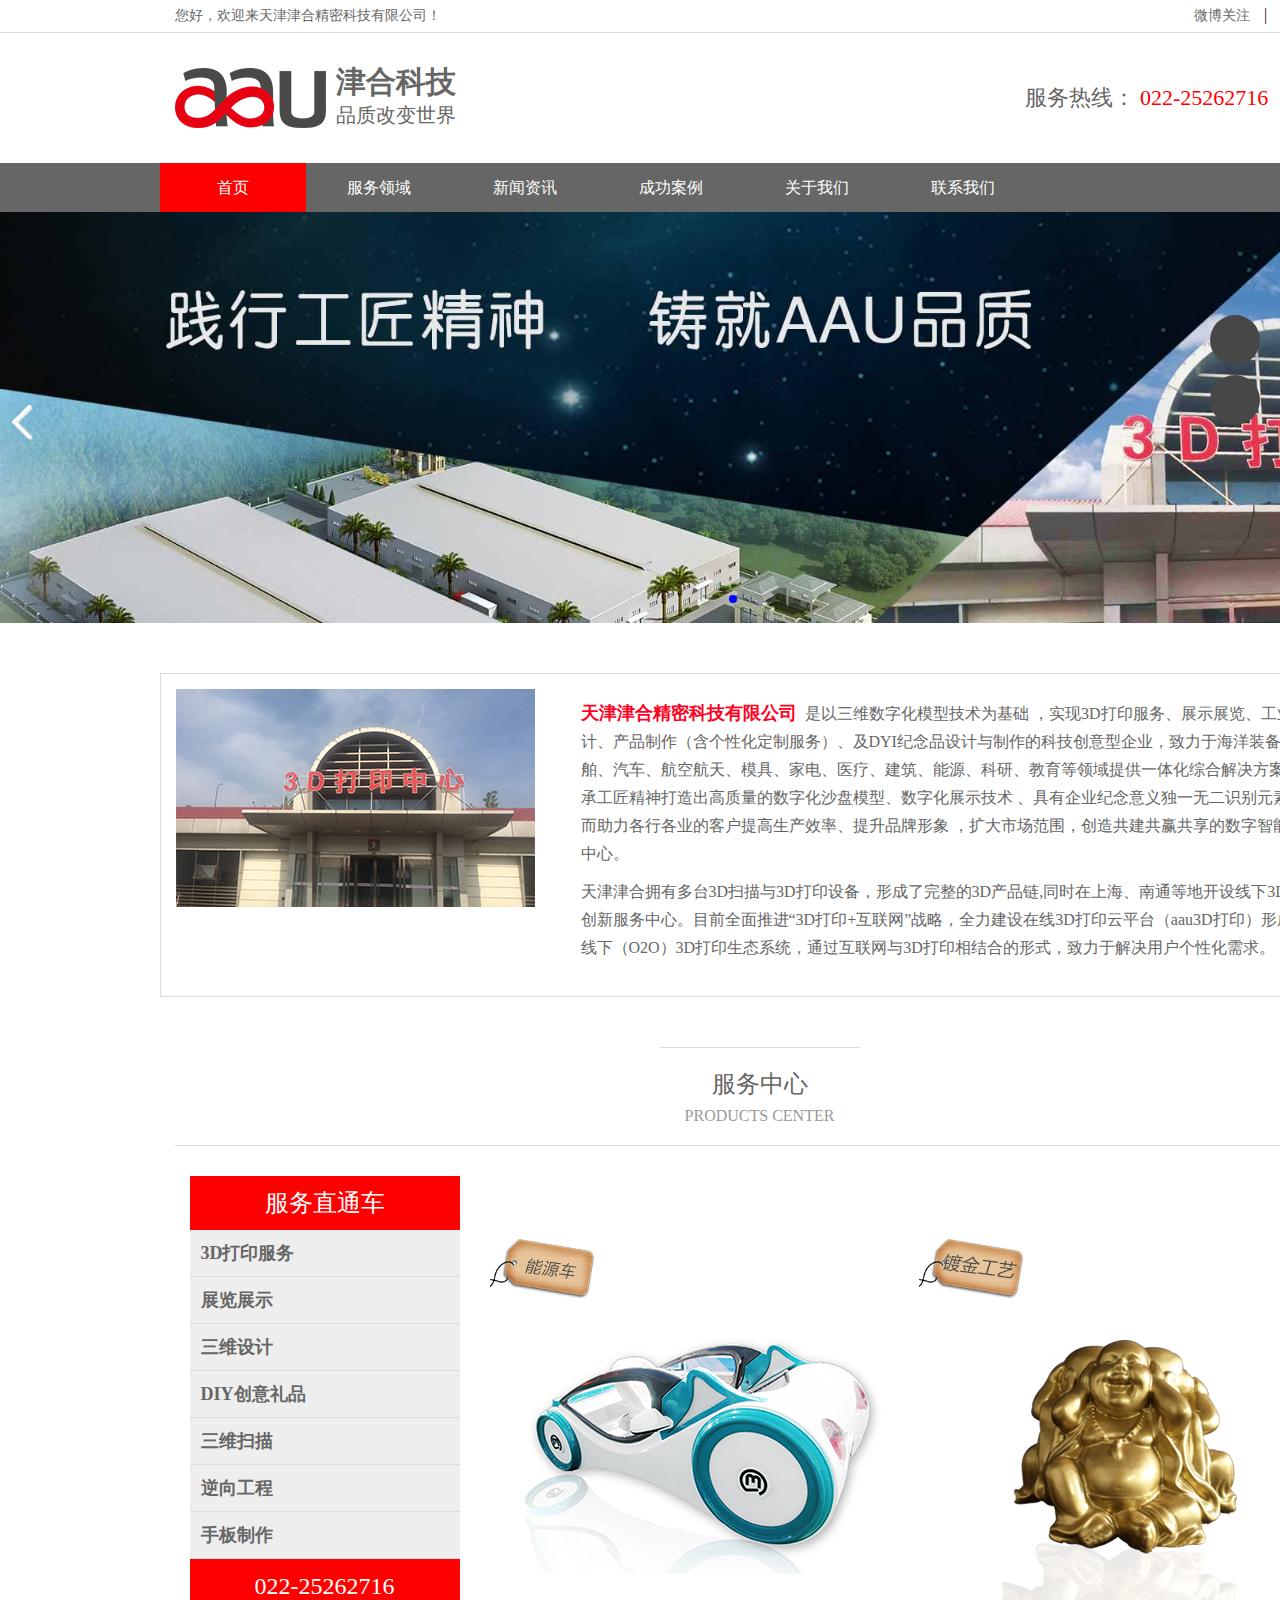
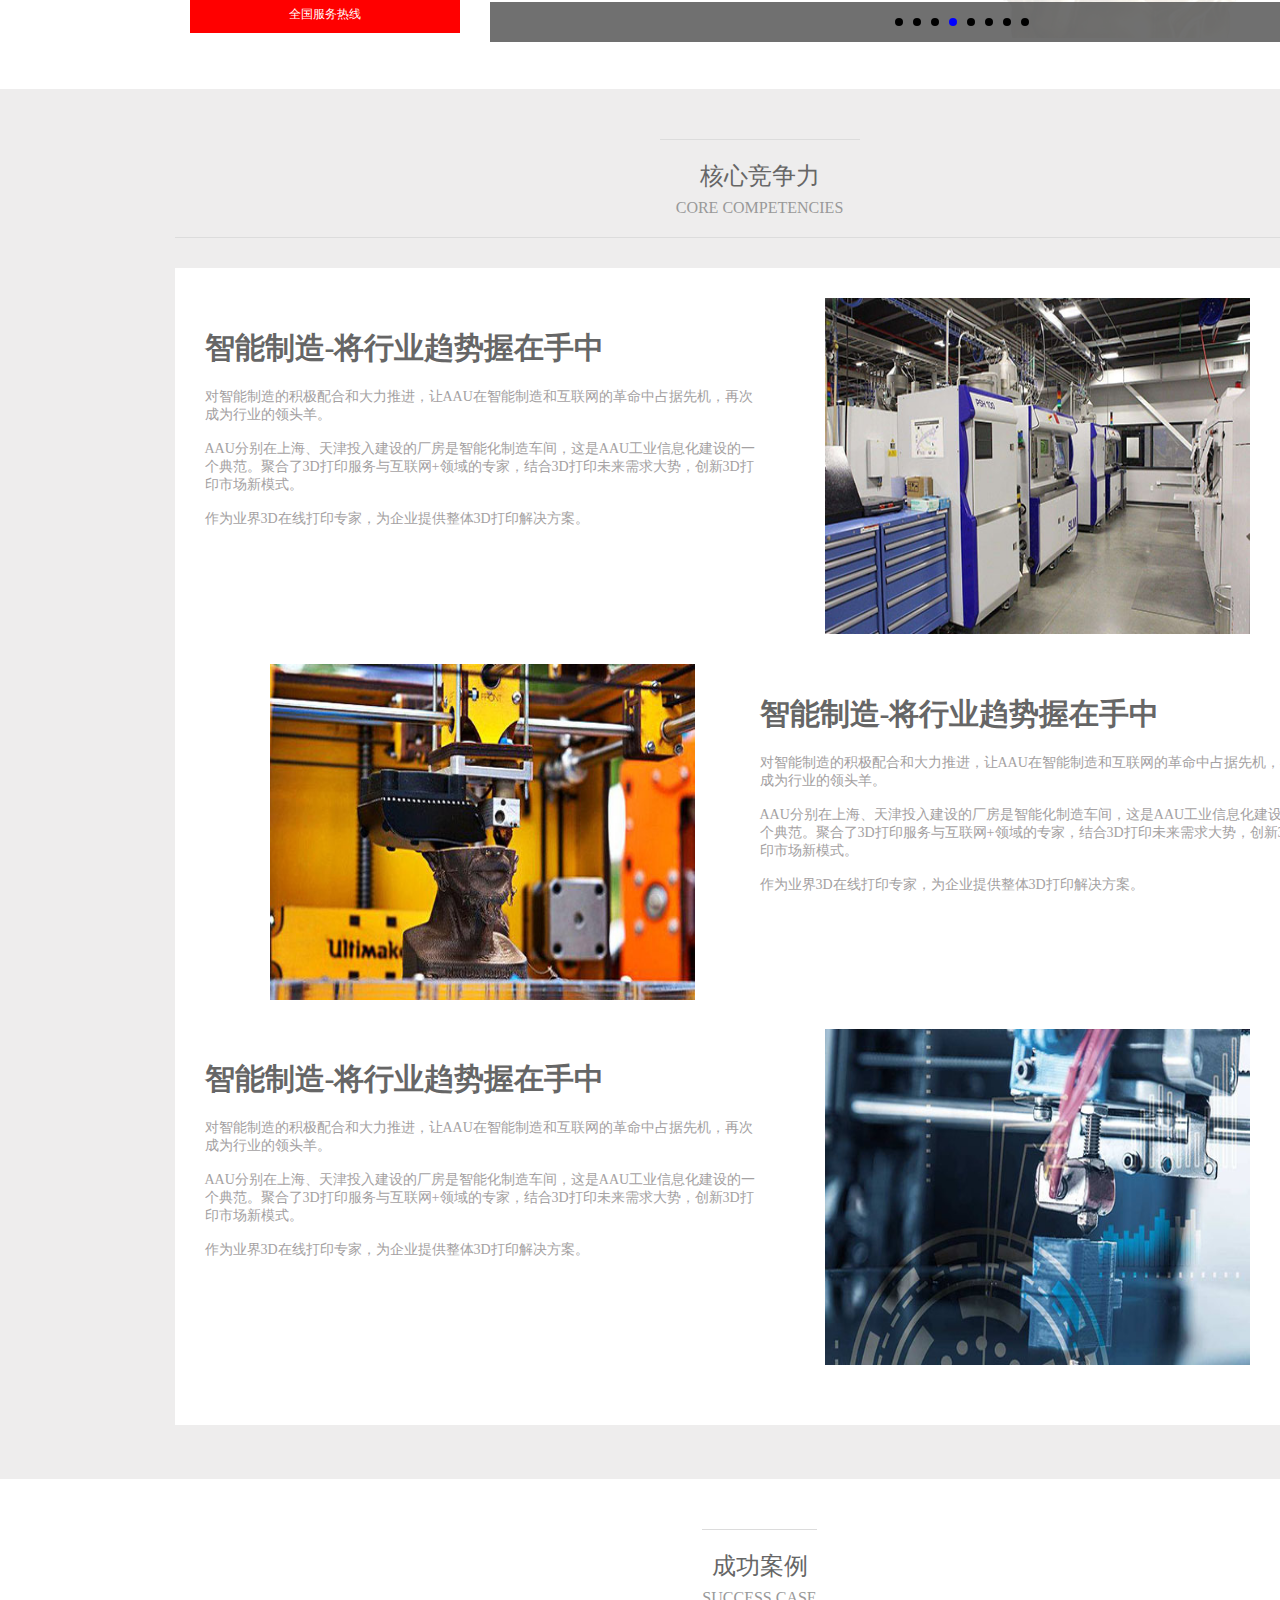
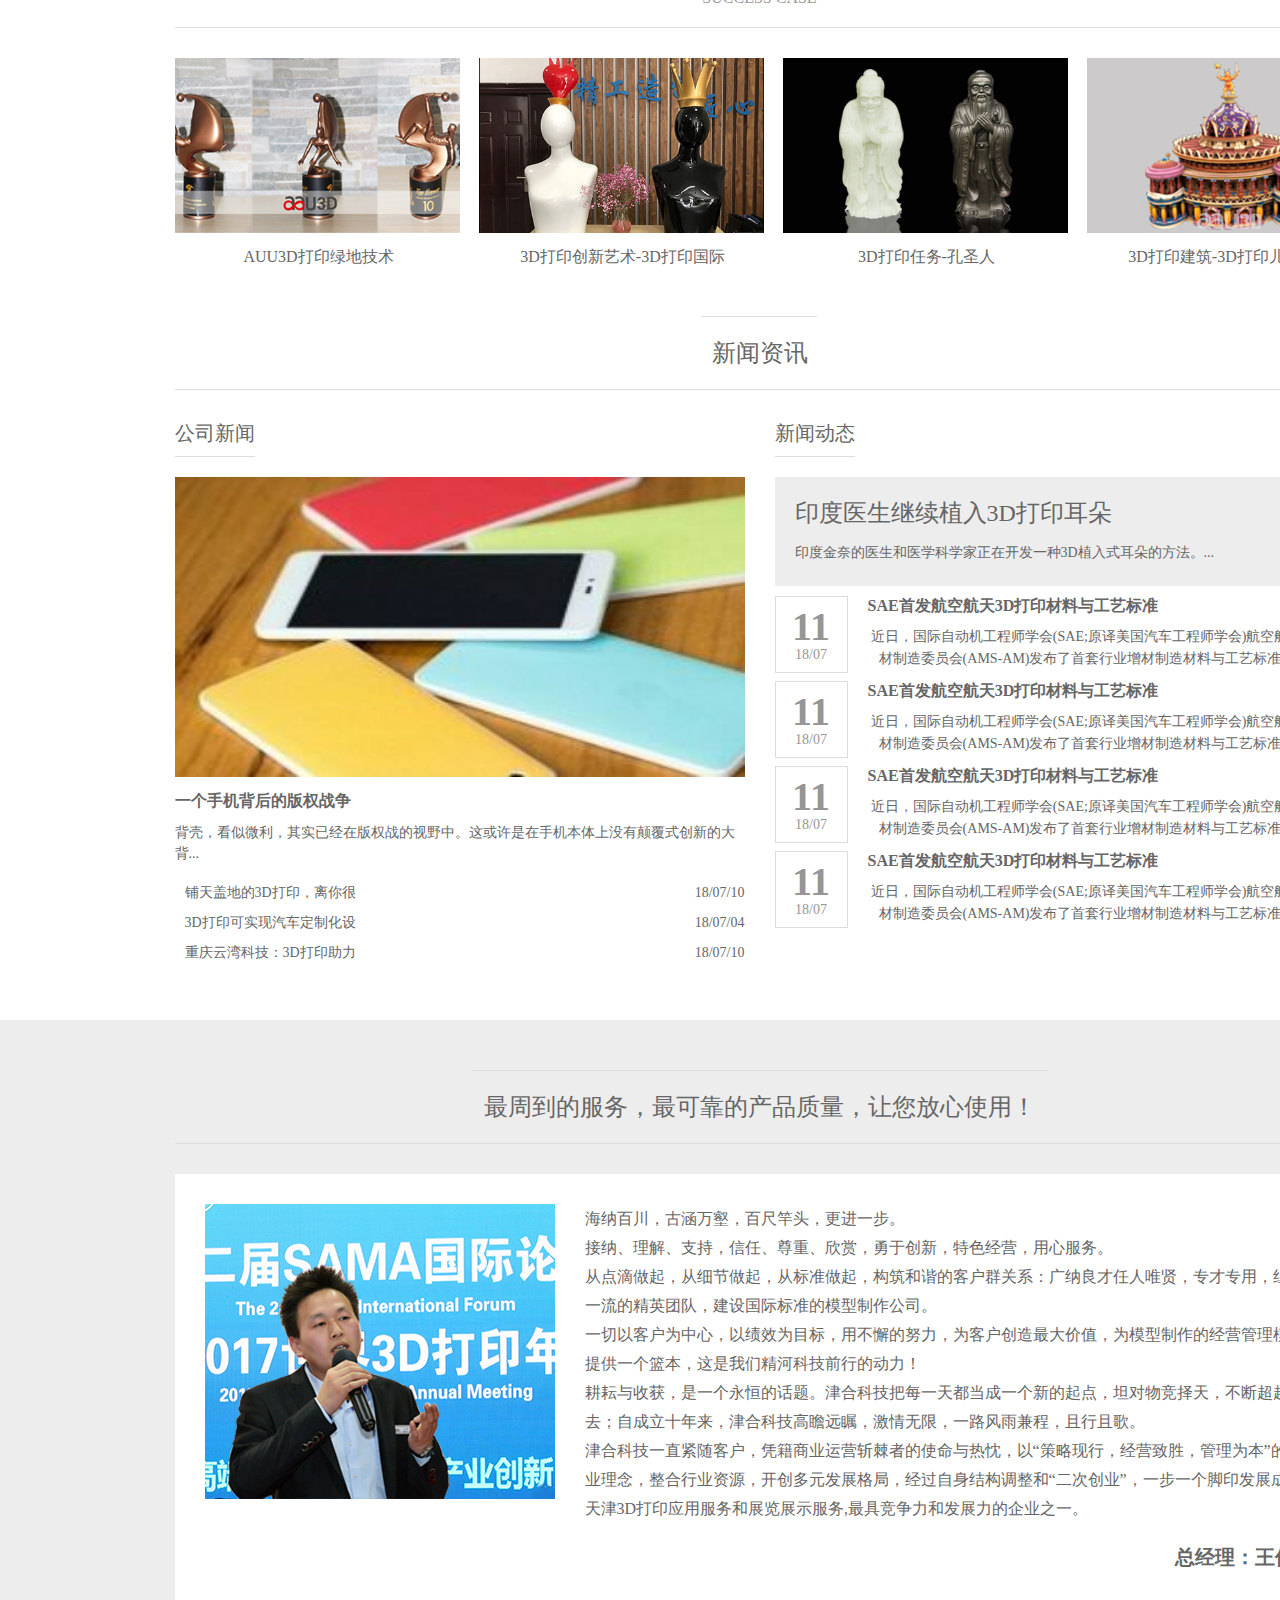
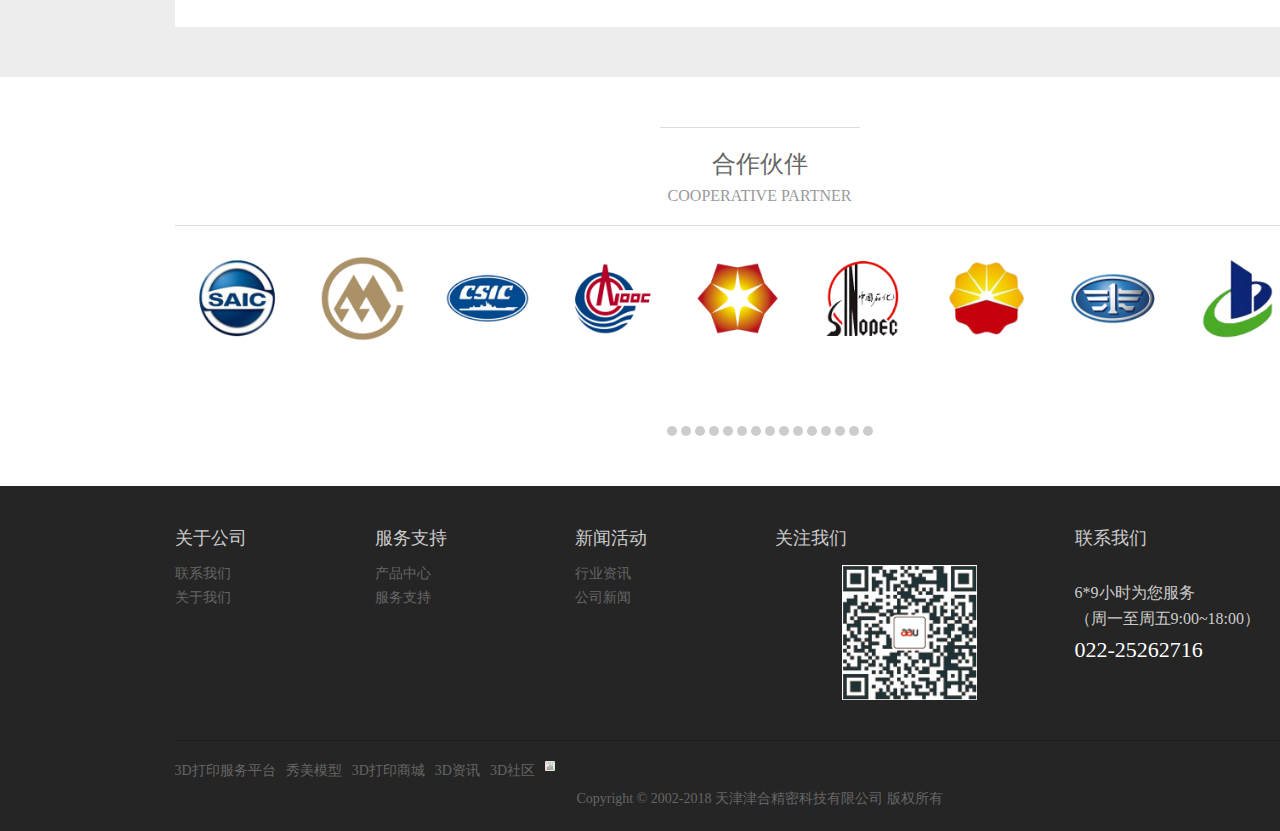
==== index.html @ 8a721df5 "first" ====
<!DOCTYPE html>
<html lang="en">
<head>
	<meta charset="UTF-8">
	<title>首页</title>
	<link rel="stylesheet" href="css/index.css">
	<link rel="stylesheet" href="https://at.alicdn.com/t/font_741898_v41sqs1rl6s.css ">
	<meta name="viewport" content="width=device-width">
	<link rel="stylesheet" href="https://at.alicdn.com/t/font_743544_d1w86q63bvq.css">
</head>
<body>
	<div class="header">
		<div class="top-header">
			<div class="container">	
				<div class="fl">您好，欢迎来天津津合精密科技有限公司！
                </div>
                <div class="tool">	
                	<a href="" class="qq">
                		<i class="iconfont icon-weibo"></i>
                		<span>微博关注</span>
                	</a>
                	<span>|</span>
                	<a href="" class="qq">
                		<i class="iconfont icon-qq"></i>
                		<span>QQ咨询</span>
                	</a>
                </div>
			</div>
		</div>
		<div class="btm-header">
			<a href="" class="logo">
				<img src="img/p1.png" width="151" height="90" alt="" title="天津津合精密科技有限公司">
			</a>
			<div class="jin">
				<span class="he">津合科技</span>
				<span class="p">品质改变世界</span>
			</div>
			<div class="contact">
				<i class="iconfont icon-dianhua"></i>
				<p class="fuwu">服务热线：
					<a href="" class="haoma">022-25262716</a>
				</p>
			</div>
		</div>
		<div class="container1">
			<ul class="container2">
				<li><a href="index.html" class="son">首页</a></li>
				<li><a href="list.html" class="son">服务领域</a></li>
				<li><a href="list2.html" class="son">新闻资讯</a>
					<a href="" class="con">企业动态</a>
					<a href="" class="con1">行业资讯</a>
				</li>
				<li><a href="list3.html" class="son">成功案例</a></li>
				<li><a href="list4.html" class="son">关于我们</a></li>
				<li><a href="list5.html" class="son">联系我们</a></li>
			</ul>
		</div>
	</div>
	<div class="slider">
		<img src="img/p2.jpg" width="1519" height="411" alt="">
		<div class="icon1"></div>
		<div class="icon2"></div>
		<div class="swi">
			<div class="son"></div>
			<div class="son"></div>
		</div>
	</div>
	<div class="jie">
		<img src="img/p4.png" width="360" height="218" alt="">
		<div class="ds">
			<p class="tian">
				<b class="title"> 天津津合精密科技有限公司&nbsp;</b>
                是以三维数字化模型技术为基础 ，实现3D打印服务、展示展览、工业设计、产品制作（含个性化定制服务）、及DYI纪念品设计与制作的科技创意型企业，致力于海洋装备、船舶、汽车、航空航天、模具、家电、医疗、建筑、能源、科研、教育等领域提供一体化综合解决方案，秉承工匠精神打造出高质量的数字化沙盘模型、数字化展示技术 、具有企业纪念意义独一无二识别元素，从而助力各行各业的客户提高生产效率、提升品牌形象 ，扩大市场范围，创造共建共赢共享的数字智能生态中心。                                
			</p>
			<p class="tian">
                天津津合拥有多台3D扫描与3D打印设备，形成了完整的3D产品链,同时在上海、南通等地开设线下3D打印创新服务中心。目前全面推进“3D打印+互联网”战略，全力建设在线3D打印云平台（aau3D打印）形成线上线下（O2O）3D打印生态系统，通过互联网与3D打印相结合的形式，致力于解决用户个性化需求。
              </p>
		</div>
	</div>
	<div class="cp">
		<div class="titlecon">
			<h3>服务中心
				<span class="p">PRODUCTS CENTER</span>
			</h3>
		</div>
		<div class="row">
			<div class="col">
				<span class="son1">服务直通车</span>
				<a href="" class="con">3D打印服务</a>
				<a href="" class="con">展览展示</a>
				<a href="" class="con">三维设计</a>
				<a href="" class="con">DIY创意礼品</a>
				<a href="" class="con">三维扫描</a>
				<a href="" class="con">逆向工程</a>
				<a href="" class="con">手板制作</a>
				<h3 class="son2">
					<a href="" class="quan">022-25262716</a>
					<span class="dian">全国服务热线</span>
				</h3>
			</div>
			<div class="hot">
				<img src="img/p5.jpg" width="425" height="462" alt="">
				<img src="img/p6.jpg" width="425" height="462" alt="">
				<div class="big">
					<div class="sm">
						<div class="son"></div>
						<div class="son"></div>
						<div class="son"></div>
						<div class="son"></div>
						<div class="son"></div>
						<div class="son"></div>
						<div class="son"></div>
						<div class="son"></div>
					</div>
				</div>
			</div>
		</div>
	</div>
	<div class="ai">
		<div class="titlecon">
			<h3>核心竞争力
				<span class="p">CORE COMPETENCIES</span>
			</h3>
		</div>
		<div class="nei">
			<div class="son">
				<h3 class="ys">智能制造-将行业趋势握在手中</h3>
				<p class="sm">
				 对智能制造的积极配合和大力推进，让AAU在智能制造和互联网的革命中占据先机，再次成为行业的领头羊。
				 <br>
				 <br>
                 AAU分别在上海、天津投入建设的厂房是智能化制造车间，这是AAU工业信息化建设的一个典范。聚合了3D打印服务与互联网+领域的专家，结合3D打印未来需求大势，创新3D打印市场新模式。     <br>
				 <br> 
				  作为业界3D在线打印专家，为企业提供整体3D打印解决方案。
                </p>
			</div>
			<div class="son">
				<a href="">
					<img src="img/p7.jpg" width="425" height="336" alt="">
				</a>
			</div>
			<div class="son">
				<a href="">
					<img src="img/p8.jpg" width="425" height="336" alt="">
				</a>
			</div>
			<div class="son">
				<h3 class="ys">智能制造-将行业趋势握在手中</h3>
				<p class="sm">
				 对智能制造的积极配合和大力推进，让AAU在智能制造和互联网的革命中占据先机，再次成为行业的领头羊。
				 <br>
				 <br>
                 AAU分别在上海、天津投入建设的厂房是智能化制造车间，这是AAU工业信息化建设的一个典范。聚合了3D打印服务与互联网+领域的专家，结合3D打印未来需求大势，创新3D打印市场新模式。     <br>
				 <br> 
				  作为业界3D在线打印专家，为企业提供整体3D打印解决方案。
                </p>
			</div>
			<div class="son">
				<h3 class="ys">智能制造-将行业趋势握在手中</h3>
				<p class="sm">
				 对智能制造的积极配合和大力推进，让AAU在智能制造和互联网的革命中占据先机，再次成为行业的领头羊。
				 <br>
				 <br>
                 AAU分别在上海、天津投入建设的厂房是智能化制造车间，这是AAU工业信息化建设的一个典范。聚合了3D打印服务与互联网+领域的专家，结合3D打印未来需求大势，创新3D打印市场新模式。     <br>
				 <br> 
				  作为业界3D在线打印专家，为企业提供整体3D打印解决方案。
                </p>
			</div>
			<div class="son">
				<a href="">
					<img src="img/p9.jpg" width="425" height="336" alt="">
				</a>
			</div>
		</div>
	</div>
	<div class="cg">
		<div class="titlecon">
			<h3>成功案例
				<span class="p">SUCCESS CASE</span>
			</h3>
		</div>
		<div class="D">
			<a href="" class="son">
				<img src="img/p10.jpg" width="285" height="175" alt="">
				<p>AUU3D打印绿地技术</p>
			</a>
			<a href="" class="son">
				<img src="img/p11.jpg" width="285" height="175" alt="">	
				<p>3D打印创新艺术-3D打印国际</p>			
			</a>
			<a href="" class="son">
				<img src="img/p12.jpg" width="285" height="175" alt="">	
				<p>3D打印任务-孔圣人</p>		
			</a>
			<a href="" class="son">
				<img src="img/p13.jpg" width="285" height="175" alt="">
				<p>3D打印建筑-3D打印儿童世界</p>
			</a>
		</div>
	</div>
	<div class="xw">
		<div class="titlecon">
			<h3>新闻资讯
			</h3>
		</div>
		<div class="gs">
			<h3>
				<a href="" class="gongsi">公司新闻</a>
			</h3>
			<a href="" class="shouji">
				<img src="img/p14.jpg" width="570" height="300" alt="">
			</a>
			<div class="new">
				<h2>
					<a href="">一个手机背后的版权战争</a>
				</h2>
				<p>背壳，看似微利，其实已经在版权战的视野中。这或许是在手机本体上没有颠覆式创新的大背...                                      
				</p>
			</div>
			<li class="put">
				<i class="iconfont icon-icon1"></i>
				<a href="" class="li">铺天盖地的3D打印，离你很</a>
				<span class="time">18/07/10</span>
			</li>
			<li class="put">
				<i class="iconfont icon-icon1"></i>
				<a href="" class="li">3D打印可实现汽车定制化设</a>
				<span class="time">18/07/04</span>
			</li>
			<li class="put">
				<i class="iconfont icon-icon1"></i>
				<a href="" class="li">重庆云湾科技：3D打印助力</a>
				<span class="time">18/07/10</span>
			</li>
		</div>
		<div class="dt">
			<h3>
				<a href="" class="gongsi">新闻动态</a>
			</h3>
			<div class="erduo">
				<a href="" class="ys">印度医生继续植入3D打印耳朵</a>
				<p class="nai">印度金奈的医生和医学科学家正在开发一种3D植入式耳朵的方法。...
				</p>
			</div>
			<div class="son">
				<div class="con">
					<div class="on">
						<b>11</b>
						18/07
					</div>
				</div>
				<a href="" class="con1">SAE首发航空航天3D打印材料与工艺标准</a>
				<p class="con2">近日，国际自动机工程师学会(SAE;原译美国汽车工程师学会)航空航天材料增材制造委员会(AMS-AM)发布了首套行业增材制造材料与工艺标准，包括4项</p>
			</div>
			<div class="son">
				<div class="con">
					<div class="on">
						<b>11</b>
						18/07
					</div>
				</div>
				<a href="" class="con1">SAE首发航空航天3D打印材料与工艺标准</a>
				<p class="con2">近日，国际自动机工程师学会(SAE;原译美国汽车工程师学会)航空航天材料增材制造委员会(AMS-AM)发布了首套行业增材制造材料与工艺标准，包括4项</p>
			</div>
			<div class="son">
				<div class="con">
					<div class="on">
						<b>11</b>
						18/07
					</div>
				</div>
				<a href="" class="con1">SAE首发航空航天3D打印材料与工艺标准</a>
				<p class="con2">近日，国际自动机工程师学会(SAE;原译美国汽车工程师学会)航空航天材料增材制造委员会(AMS-AM)发布了首套行业增材制造材料与工艺标准，包括4项</p>
			</div>
			<div class="son">
				<div class="con">
					<div class="on">
						<b>11</b>
						18/07
					</div>
				</div>
				<a href="" class="con1">SAE首发航空航天3D打印材料与工艺标准</a>
				<p class="con2">近日，国际自动机工程师学会(SAE;原译美国汽车工程师学会)航空航天材料增材制造委员会(AMS-AM)发布了首套行业增材制造材料与工艺标准，包括4项</p>
			</div>
		</div>
	</div>
	<div class="sa">
		<div class="titlecon">
			<h3>最周到的服务，最可靠的产品质量，让您放心使用！
			</h3>
		</div>
		<div class="talk">
			<img src="img/p15.jpg" width="350" height="295" alt="">
			<div class="son">
				海纳百川，古涵万壑，百尺竿头，更进一步。<br>
				接纳、理解、支持，信任、尊重、欣赏，勇于创新，特色经营，用心服务。<br>
				从点滴做起，从细节做起，从标准做起，构筑和谐的客户群关系：广纳良才任人唯贤，专才专用，组建一流的精英团队，建设国际标准的模型制作公司。<br>
				一切以客户为中心，以绩效为目标，用不懈的努力，为客户创造最大价值，为模型制作的经营管理模式提供一个篮本，这是我们精河科技前行的动力！<br>
				耕耘与收获，是一个永恒的话题。津合科技把每一天都当成一个新的起点，坦对物竞择天，不断超越过去；自成立十年来，津合科技高瞻远瞩，激情无限，一路风雨兼程，且行且歌。<br>
				津合科技一直紧随客户，凭籍商业运营斩棘者的使命与热忱，以“策略现行，经营致胜，管理为本”的商业理念，整合行业资源，开创多元发展格局，经过自身结构调整和“二次创业”，一步一个脚印发展成为天津3D打印应用服务和展览展示服务,最具竞争力和发展力的企业之一。
				<div class="con">总经理：王伟</div>
			</div>
		</div>
	</div>
	<div class="coo">
		<div class="titlecon">
			<h3>合作伙伴
				<span class="p">COOPERATIVE PARTNER</span>
			</h3>
		</div>
		<div class="tsc">
			<div class="son">
				<img src="img/p16.png" width="85" height="85" alt="">
				<span class="shang">上汽集团</span>
			</div>
			<div class="son">
				<img src="img/p17.png" width="85" height="85" alt="">
				<span class="shang">上汽集团</span>
			</div>
			<div class="son">
				<img src="img/p18.png" width="85" height="85" alt="">
				<span class="shang">上汽集团</span>
			</div>
			<div class="son">
				<img src="img/p19.png" width="85" height="85" alt="">
				<span class="shang">上汽集团</span>
			</div><div class="son">
				<img src="img/p20.png" width="85" height="85" alt="">
				<span class="shang">上汽集团</span>
			</div>
			<div class="son">
				<img src="img/p21.png" width="85" height="85" alt="">
				<span class="shang">上汽集团</span>
			</div>
			<div class="son">
				<img src="img/p22.png" width="85" height="85" alt="">
				<span class="shang">上汽集团</span>
			</div>
			<div class="son">
				<img src="img/p23.png" width="85" height="85" alt="">
				<span class="shang">上汽集团</span>
			</div>
			<div class="son">
				<img src="img/p24.png" width="85" height="85" alt="">
				<span class="shang">上汽集团</span>
			</div>
			<div class="son">
				<img src="img/p25.png" width="85" height="85" alt="">
				<span class="shang">上汽集团</span>
			</div>
			<div class="son">
				<img src="img/p26.png" width="85" height="85" alt="">
				<span class="shang">上汽集团</span>
			</div>
			<div class="son">
				<img src="img/p27.png" width="85" height="85" alt="">
				<span class="shang">上汽集团</span>
			</div>
			<div class="son">
				<img src="img/p28.png" width="85" height="85" alt="">
				<span class="shang">上汽集团</span>
			</div>
			<div class="son">
				<img src="img/p29.png" width="85" height="85" alt="">
				<span class="shang">上汽集团</span>
			</div>
			<div class="son">
				<img src="img/p30.png" width="85" height="85" alt="">
				<span class="shang">上汽集团</span>
			</div>
		</div>
		<div class="page">
			<div class="xiao"></div>
			<div class="xiao"></div>
			<div class="xiao"></div>
			<div class="xiao"></div>
			<div class="xiao"></div>
			<div class="xiao"></div>
			<div class="xiao"></div>
			<div class="xiao"></div>
			<div class="xiao"></div>
			<div class="xiao"></div>
			<div class="xiao"></div>
			<div class="xiao"></div>
			<div class="xiao"></div>
			<div class="xiao"></div>
			<div class="xiao"></div>
		</div>
	</div>
	<footer>
		<div class="container">
			<div class="son">
				<h3 class="guan">关于公司</h3>
				<a href="" class="lian">联系我们</a>
				<a href="" class="lian">关于我们</a>
			</div>
			<div class="son">
				<h3 class="guan">服务支持</h3>
				<a href="" class="lian">产品中心</a>
				<a href="" class="lian">服务支持</a>
			</div>
			<div class="son">
				<h3 class="guan">新闻活动</h3>
				<a href="" class="lian">行业资讯</a>
				<a href="" class="lian">公司新闻</a>
			</div>
			<div class="son">
				<h3 class="guan">关注我们</h3>
				<img src="img/p31.png" width="135" height="135" alt="">
			</div>
			<div class="son">
				<h3 class="guan">联系我们</h3>
				<p class="xi">6*9小时为您服务<br>
					（周一至周五9:00~18:00）<br>
					<strong> 022-25262716
					</strong>
				</p>
			</div>
		</div>
		<div class="copy">
			<div class="link">
				<a href="" class="son">3D打印服务平台</a>
				<a href="" class="son">秀美模型</a>
				<a href="" class="son">3D打印商城</a>
				<a href="" class="son">3D资讯</a>
				<a href="" class="son">3D社区</a>
				<div class="son1">
					<img src="img/p32.gif" width="10" height="10" alt="">
				</div>
			</div>
			<div class="link2">
				<p>Copyright © 2002-2018 天津津合精密科技有限公司 版权所有
				</p>
			</div>
		</div>
	</footer>
	<div class="side">
		<a href="" class="son">
			<i class="iconfont icon-qq"></i>
		</a>
		<a href="" class="son">
			<i class="iconfont icon-dianhua"></i>
			
		</a>
	</div>
</body>
</html>
---- css/index.css ----
@import url('base.css');
body{
	width: 1519px;
}
.header{
	width:100%;
	height:212px;
}
.header .top-header{
	width: 	100%;
	height: 32px;
	border-bottom: 	1px solid	#DCDCDC;
}
.header .top-header .container{
	width: 	1170px;
	height: 100%;
	margin: 0 auto;
	padding: 0 15px;
}
.header .top-header .container .fl{
	width: 	266px;
	height: 32px;
	font-size: 	14px;
	color: 	#666666;
	float: 	left;
	line-height: 32px;
}
.header .top-header .container .tool{
	width: 	auto;
	height: 100%;
	float: 	right;
	
}
.header .top-header .container .tool .qq{
	width: auto;
	height: 100%;
	padding: 0 10px;
}
.header .top-header .container .tool .qq:hover span,.header .top-header .container .tool .qq:hover i{
	color: red;
}
.header .top-header .container .tool .qq i{
	margin-right: 	5px;
	color: 	#666666;
}
.header .top-header .container .tool .qq span{
	font-size: 	14px;
	color: 	#666666;
	line-height: 32px;
}
.header .btm-header{
	width: 	1170px;
	padding: 0 15px;
	height: 90px;
	margin: 0 auto;
	margin-top: 20px;
	margin-bottom: 	20px;
	
}
.header .btm-header .logo{
	width: 151px;
	height: 90px;
	display: block;
	float: left;
	margin-right: 10px;
}
.header .btm-header .jin{
	width: 120px;
	height: 66px;
	float: left;
	padding-top: 9px;
}
.header .btm-header .jin .he{
	font-size: 30px;
	font-weight: 700;
	color: #666;
	line-height: 40px;
}
.header .btm-header .jin .p{
	font-size: 20px;
	font-weight: 400;
	color: #666;

}
.header .btm-header .contact{
	width: 320px;
	height: 40px;
	margin-top: 25px;
	float: right;
}
.header .btm-header .contact i{
	
	padding-right: 5px;
	margin-right: 5px;
	font-size: 40px;
	display: block;
	float: left;
	border-right: 1px solid #DCDCDC;
}
.header .btm-header .contact .fuwu{

	font-size: 22px;
	color: #666666;
	line-height: 40px;
}
.header .btm-header .contact .fuwu .haoma{
	color: red;
}
.header .container1{
	width: 100%;
	height: 50px;
	padding: 0 15px;
	margin: 0 auto;
	background: #666666;
	box-sizing: border-box;
	
}
.header .container1 .container2{
	width: 1200px;
	height: 50px;
	margin: 0 auto;
	display: flex;
	flex-wrap: wrap;
	box-sizing: border-box;
}
.header .container1 .container2 li{
	width: 146px;
	height: 50px;
	position: relative;
}
.header .container1 .container2 li .son{
	display: block;
	width: 146px;
	height: 50px;
	font-size: 16px;
	text-align: center;
	line-height: 50px;
	color: #fff;
}
.header .container1 .container2 li .con{
	display: block;
	width: 160px;
	height: 50px;
	font-size: 16px;
	text-align: center;
	line-height: 50px;
	color: black;
	position: absolute;
	top: 50px;
	left: -5px;
	background: white;
}
.header .container1 .container2 li .con1{
	display: block;
	width: 160px;
	height: 50px;
	font-size: 16px;
	text-align: center;
	line-height: 50px;
	color: black;
	position: absolute;
	top: 100px;
	left: -5px;
	background: white;
}
.header .container1 .son:hover{
	background: red;
}
.header .container1 .container2 li:nth-child(1){
	background: red;
}
/*.header .container1 .container2 li:nth-child(3):hover .con{
	z-index: 10;
}
.header .container1 .container2 li:nth-child(3):hover .con1{
	z-index: 10;
}
.header .container1 .container2 li:nth-child(3) .con:hover{
	background: red;
}
.header .container1 .container2 li:nth-child(3) .con1:hover{
	background: red;
}*/
.slider{
	width: 1519px;
	height: 411px;
	position: relative;
	top: 0;
	left: 0px;
}
.slider .icon1{
	width: 25px;
	height: 39px;
	position: absolute;
	top: 50%;
	margin-top: -15px;
	left: 10px;
	background-image: url('../img/p3.png');
	background-position: 0 0;
	cursor: pointer;
}
.slider .icon2{
	width: 25px;
	height: 39px;
	position: absolute;
	top: 50%;
	margin-top: -15px;
	right: 10px;
	background-image: url('../img/p3.png');
	background-position: -25px 0;
	cursor: pointer;
}
.slider .swi{
	width: 54px;
	height: 8px;
	position: absolute;
	bottom: 20px;
	right: 50%;
}
.slider .swi .son{
	width: 8px;
	height: 8px;
	border-radius: 50%;
	
	margin: 0 5px;
	float: left;
}
.slider .swi .son:nth-child(2){
	background: blue;
}
.slider .swi .son:hover{
	background: blue;
	cursor: pointer;
}
.jie{
	width: 1168px;
	height: 292px;
	margin: 50px auto;
	padding: 15px 15px;
	border: 1px solid #dcdcdc;
}
.jie .ds{
	width: 748px;
	height: 282px;
	margin-top: 10px;
	padding: 0 15px;
	float: right;
}
.jie .ds .tian{
	font-size: 16px;
	line-height: 28px;
	color: #666666;
	margin-bottom: 10px;
}
.jie .ds .tian .title{
	font-size: 18px;
	color: #ff001e;
}
.cp{
	width: 1170px;
	height: 592px;
	margin: 50px auto;
	padding: 0 15px;
}
.cp .titlecon{
	width: 1170px;
	height: 78px;
	padding-bottom: 20px;
	border-bottom: 1px solid #dcdcdc;
	margin-bottom: 30px;
	display: flex;
	justify-content: center;
}

.cp .titlecon h3{
	width: 200px;
	height: 78px;
	display: block;
	padding-top: 20px;
	border-top: 1px solid #dcdcdc;
	font-size: 24px;
	font-weight: 400;
	color: #666666;
	text-align: center;
}
.cp .titlecon h3 .p{
	width: 200px;
	display: block;
	font-size: 16px;
	font-weight: 400;
	color: #999;
	line-height: 21px;
	text-align: center;
	margin-top: 5px;
}
.cp .row{
	width: 1200px;
	height: 462px;
	margin: 0 auto;
	display: flex;
	justify-content: space-between;
}
.cp .row .col{
	width: 270px;
	height: 457px;
	padding:0 15px;
}
.cp .row .col .son1{
	background: red;
	width: 270px;
	height: 32px;
	padding: 11px 0;
	color: white;
	text-align: center;
	display: block;
	font-size: 24px;
	line-height: 32px;
}
.cp .row .col .con{
	width: 248px;
	height:24px;
	padding: 11px; 
	color: #666666;
	background: #EEEEEE;
	display: block;
	font-size: 18px;
	font-weight: 700;
	border-bottom: 1px solid #dcdcdc;
}
.cp .row .col .con:hover{
	color: red;
}
.cp .row .col .son2{
	width: 270px;
	height: 52px;
	background: red;
	padding: 11px 0;
	color: white;
	text-align: center;
	display: block; 
}
.cp .row .col .son2 .quan{
	font-size: 24px;
	font-weight: 400;
	text-align: center;
	line-height: 32px;
	display: block;
	color: white;
}
.cp .row .col .son2 .dian{
	font-size: 12px;
	font-weight: 400;
	text-align: center;
	line-height: 16px;
	margin-top: 4px;
	display: block;
	color: white;
}
.cp .row .hot{
	width: 870px;
	height: 462px;
	padding: 0 15px;

}
.cp .row .hot .big{
	width: 870px;
	height: 40px;
	background-color:rgba(76,76,76,0.8);
	position: relative;
	top: -40px;
	right: 0;
}
.cp .row .hot .big .sm{
	width: 208px;
	height: 8px;
	position: relative;
	left: 400px;
	bottom: -16px;

}
.cp .row .hot .big .son{
	width: 8px;
	height: 8px;
	border-radius: 50%;
	margin: 0 5px;
	background: black;
	float: left;
}
.cp .row .hot .big .son:nth-child(4){
	background: blue;
}
.cp .row .hot .big .son:hover{
	background: blue;
	cursor: pointer;
}

.ai{
	width: 100%;
	height: 1340px;
	background: #EEEDED;
	padding-top: 50px;

}
.ai .titlecon{
	width: 1170px;
	height: 78px;
	margin-left: auto;
	margin-right: auto;
	padding-bottom: 20px;
	border-bottom: 1px solid #dcdcdc;
	margin-bottom: 30px;
	display: flex;
	justify-content: center;
}

.ai .titlecon h3{
	width: 200px;
	height: 78px;
	display: block;
	padding-top: 20px;
	border-top: 1px solid #dcdcdc;
	font-size: 24px;
	font-weight: 400;
	color: #666666;
	text-align: center;
}
.ai .titlecon h3 .p{
	width: 200px;
	display: block;
	font-size: 16px;
	font-weight: 400;
	color: #999;
	line-height: 21px;
	text-align: center;
	margin-top: 5px;
}
.ai .nei{
	width: 1110px;
	height: 1097px;
	padding: 30px;
	margin: 0 auto;
	background: white;
	display: flex;
	flex-wrap: wrap;
}
.ai .nei .son{
	width: 555px;
	height: 360px;
}
.ai .nei .son .ys{
	width: 525px;
	height: 40px;
	display: block;
	margin: 30px 0 20px 0;
	font-size: 30px;
	font-weight: 700;
	color: #666666;

}
.ai .nei .son .sm{
	font-size: 14px;
	color: #a4a1a2;
}
.ai .nei .son a{
	display: flex;
	justify-content: center;
}
.cg{
	width: 1170px;
	height: 337px;
	margin: 50px auto;
	padding: 0 15px;
}
.cg .titlecon{
	 width: 1170px;
	 height: 78px;
	 margin-left: auto;
	 margin-right: auto;
	 padding-bottom: 20px;
	 border-bottom: 1px solid #dcdcdc;
	 margin-bottom: 30px;
	 display: flex;
	 justify-content: center;
 }

.cg .titlecon h3{
	width: 115px;
	height: 78px;
	display: block;
	padding-top: 20px;
	border-top: 1px solid #dcdcdc;
	font-size: 24px;
	font-weight: 400;
	color: #666666;
	text-align: center;
}
.cg .titlecon h3 .p{
	width: 115px;
	display: block;
	font-size: 16px;
	font-weight: 400;
	color: #999;
	line-height: 21px;
	text-align: center;
	margin-top: 5px;
}
.cg .D{
	width: 1200px;
	height: 207px;
	margin: 0 auto;
	display: flex;
	flex-wrap: wrap;
	justify-content: space-between;
}
.cg .D .son{
	width: 288px;
	height: 207px;
	display: block;

}
.cg .D .son p{
	width: 100%;
	height: 22px;
	margin-top: 10px;
	display: block;
	text-align: center;
	color: #666666;
}
.cg .D .son:hover p{
	color: red;
}
.xw{
	width: 1200px;
	height: 654px;
	margin: 0 auto;
	padding: 0 15px;
}
.xw .titlecon{
	width: 1170px;
	height: 53px;
	margin-left: auto;
	margin-right: auto;
	padding-bottom: 20px;
	border-bottom: 1px solid #dcdcdc;
	margin-bottom: 30px;
	display: flex;
	justify-content: center;
}

.xw .titlecon h3{
	width: 115px;
	height: 53px;
	display: block;
	padding-top: 20px;
	border-top: 1px solid #dcdcdc;
	font-size: 24px;
	font-weight: 400;
	color: #666666;
	text-align: center;
}
.xw .gs{
	width: 570px;
	height: 550px;
	padding: 0  15px;
	float: left;
}
.xw .gs h3{
	width: 570px;
	height: 57px;
}
.xw .gs h3 .gongsi{
	width: 80px;
	height: 26px;
	padding-bottom: 10px;
	margin-bottom: 20px;
	border-bottom: 1px solid #dcdcdc;
	display: block;
	font-size: 20px;
	color: #666666;
	font-weight: 400;
}
.xw .gs h3 .gongsi:hover{
	color: red;
}
.xw .gs .shouji{
	width: 570px;
	height: 300px;
	
}
.xw .gs .new{
	width: 570px;
	height: 72px;
	margin-top: 10px;
	margin-bottom: 20px;
}
.xw .gs .new h2{
	width: 570px;
	height: 21px;
	display: block;
	margin-bottom: 10px;
}
.xw .gs .new h2 a{
	font-size: 16px;
	font-weight: 700;
	color: #666666;
	margin-bottom: 10px;
	display: block;
}
.xw .gs .new p{
	font-size: 14px;
	font-weight: 400;
	color: #666;
	width: 570px;
	height: 41px;
	line-height: 21px;
}
.xw .gs .put{
	width: 570px;
	height: 20px;
	margin-bottom: 10px;
	display: block;
}
.xw .gs .put i{
	font-size: 12px;
	font-weight: 700;
	color: #666666;
}
.xw .gs .put .li{
	font-size: 14px;
	color: #666666;
	line-height: 20px;
	padding-left: 10px;
}
.xw .gs .put .li:hover{
	color: red;
}
.xw .gs .put .time{
	font-size: 14px;
	font-weight: 400;
	color: #666666;
	line-height: 20px;
	display: block;
	float: right;
}
.xw .dt{
	width: 570px;
	height: 550px;
	padding: 0  15px;
	float: right;
}
.xw .dt h3{
	width: 570px;
	height: 57px;
}
.xw .dt h3 .gongsi{
	width: 80px;
	height: 26px;
	padding-bottom: 10px;
	margin-bottom: 20px;
	border-bottom: 1px solid #dcdcdc;
	display: block;
	font-size: 20px;
	color: #666666;
	font-weight: 400;
}
.xw .dt h3 .gongsi:hover{
	color: red;
}
.xw .dt .erduo{
	width: 530px;
	height: 69px;
	padding: 20px;
	background: #eeeded;
	margin-bottom: 10px;
}
.xw .dt .erduo .ys{
	width: 530px;
	height: 32px;
	padding-bottom: 15px;
	font-size: 24px;
	color: #666666;
	display: block;
}
.xw .dt .erduo .ys:hover{
	color: red;
}
.xw .dt .erduo .nai{
	font-size: 14px;
	color: #666666;
}
.xw .dt .son{
	width: 570px;
	height: 75px;
	margin-bottom: 10px;
}
.xw .dt .son .con{
	width: 71px;
	height: 75px;
	border: 1px solid #dcdcdc;
	float: left;
	margin-right: 20px;
}
.xw .dt .son .con .on{
	width: 49px;
	height: 55px;
	padding: 10px;
	margin: 0 auto;
	font-size: 14px;
	color: #969693;
	text-align: center;
}
.xw .dt .son .con .on b{
	font-size: 40px;
	height: 40px;
	line-height: 40px;
	display: block;
	font-weight: 700;
	color: #969696;
	text-align: center;

}
.xw .dt .son .con1{
	width: 478px;
	height: 20px;
	padding-bottom: 10px;
	display: block;
	
	font-size: 16px;
	font-weight: 700;
	color: #666666;
}
.xw .dt .son .con1:hover{
	color: red;
}
.xw .dt .son .con2{
	font-size: 14px;
	line-height: 22px;
	color: #666666;
	text-align: right;
	width: 570px;
	display: block;
}
.sa{
	width: 100%;
	height: 557px;
	background: #EEEDED;
	margin-top: 50px;
	padding: 50px 0;
	margin-left: auto;
	margin-right: auto;
}
.sa .titlecon{
	width: 1170px;
	height: 53px;
	margin-left: auto;
	margin-right: auto;
	padding-bottom: 20px;
	border-bottom: 1px solid #dcdcdc;
	margin-bottom: 30px;
	display: flex;
	justify-content: center;
}

.sa .titlecon h3{
	width: 576px;
	height: 53px;
	display: block;
	padding-top: 20px;
	border-top: 1px solid #dcdcdc;
	font-size: 24px;
	font-weight: 400;
	color: #666666;
	text-align: center;
}
.sa .talk{
	width: 1140px;
	height: 393px;
	padding: 30px 15px;
	background: white;
	margin: 0 auto;
}
.sa .talk img{
	padding: 0 15px;
}
.sa .talk .son{
	width: 730px;
	height: 393px;
	
	float: right;
	padding: 0 15px;
	font-size: 16px;
	color: #666666;
	line-height: 29px;
}
.sa .talk .son .con{
	font-size: 20px;
	font-weight: 700;
	width: 690px;
	height: 36px;
	margin: 20px;
	color: #666666;
	text-align: right;
}
.coo{
	width: 1170px;
	height: 309px;
	margin: 50px auto;
	padding: 0 15px;

}
.coo .titlecon{
	width: 1170px;
	height: 78px;
	margin-left: auto;
	margin-right: auto;
	padding-bottom: 20px;
	border-bottom: 1px solid #dcdcdc;
	margin-bottom: 30px;
	display: flex;
	justify-content: center;
}

.coo .titlecon h3{
	width: 200px;
	height: 78px;
	display: block;
	padding-top: 20px;
	border-top: 1px solid #dcdcdc;
	font-size: 24px;
	font-weight: 400;
	color: #666666;
	text-align: center;
}
.coo .titlecon h3 .p{
	width: 200px;
	display: block;
	font-size: 16px;
	font-weight: 400;
	color: #999;
	line-height: 21px;
	text-align: center;
	margin-top: 5px;
}
.coo .tsc{
	width: 100%;
	height: 140px;
	overflow: hidden;
}
.coo .tsc .son{
	width: 85px;
	height: 140px;
	padding: 0 20px;
	float: left;
	position: relative;
	top: 0;
	left: 0;
}
.coo .tsc .son .shang{
	width: 100px;
	height: 23px;
	position: relative;
	bottom: -25px;
	left: -7px;
	color: white;
	font-size: 14px;
	line-height: 23px;
	text-align: center;
	display: block;
	border-radius: 3px;
}
.coo .tsc .son .shang:hover{
	background: black;
}
.coo .page{
	width: 210px;
	height: 10px;
	
	position: relative;
	left: 490px;
	bottom: -30px;

} 
.coo .page .xiao{
	width: 10px;
	height: 10px;
	margin: 0 2px;
	float: left;
	border-radius: 50%;
	background: #CCCCCC;
}
.coo .page .xiao:hover{
	cursor: pointer;
	background: #999999;
}
footer{
	width: 100%;
	height: 345px;
	background: #252525;
}
footer .container{
	width: 1200px;
	height: 174px;
	padding: 40px 0;
	margin: 0 auto;
}
footer .container .son{
	width: 170px;
	height: 88px;
	padding: 0 15px;
	float: left;
}
footer .container .son:nth-child(4),footer .container .son:nth-child(5){
	width: 270px;
	height: 174px;
	padding: 0 15px;
}
footer .container .son .guan{
	width: 170px;
	height: 24px;
	margin-bottom: 15px;
	font-size: 18px;
	font-weight: 400;
	color: #cccccc;
}
footer .container .son .lian{
	width: 170px;
	height: 19px;
	margin-bottom: 5px;
	font-size: 14px;
	color: #666666;
	display: block;
}
footer .container .son .lian:hover{
	color: #cccccc;
}
footer .container .son img{
	display: block;
	margin: 0 auto;
}
footer .container .son .xi{
	margin-top: 30px;
	width: 270px;
	height: 87px;
	font-size: 16px;
	color: #ccc;
	line-height: 26px;
}
footer .container .son .xi strong{
	font-size: 22px;
	color: #fff;
	font-weight: 400;
	margin-top: 5px;
	display: block;
}
footer .copy{
	width: 1170px;
	height: 48px;
	padding: 20px 0;
	border-top: 1px solid #1b1b1b;
	margin: 0 auto;
}
footer .copy .link{
	width: 100%;
	height: 29px;
}
footer .copy .link .son{
	
	height: 19px;
	display: block;
	margin-right: 10px;
	float: left;
	font-size: 14px;
	color: #666;
	line-height: 19px;
}
footer .copy .link .son1{
	width: 20px;
	height: 10px;
	margin: 0 10px 10px 0;
	float: left;
}
footer .copy .link .son1 img{
	display: block;
}
footer .copy .link .son:hover{
	color: #cccccc;
}
footer .copy .link2{
	width: 100%;
	height: 19px;
	font-size: 14px;
	color: #666666;
	text-align: center;
}
.side{
	width: 50px;
	height: 120px;
	position: fixed;
	right: 20px;
	top: 35%;
}
.side .son{
	width: 50px;
	height: 40px;
	display: block;
	margin-bottom: 10px;
	background: #474747;
	border-radius: 50%;
	padding-top: 10px;
}
.side .son i{
	font-size: 30px;
	color: white;
	margin:0 10px;
	display:block ;
}
.side .son:hover{
	background: red;
}
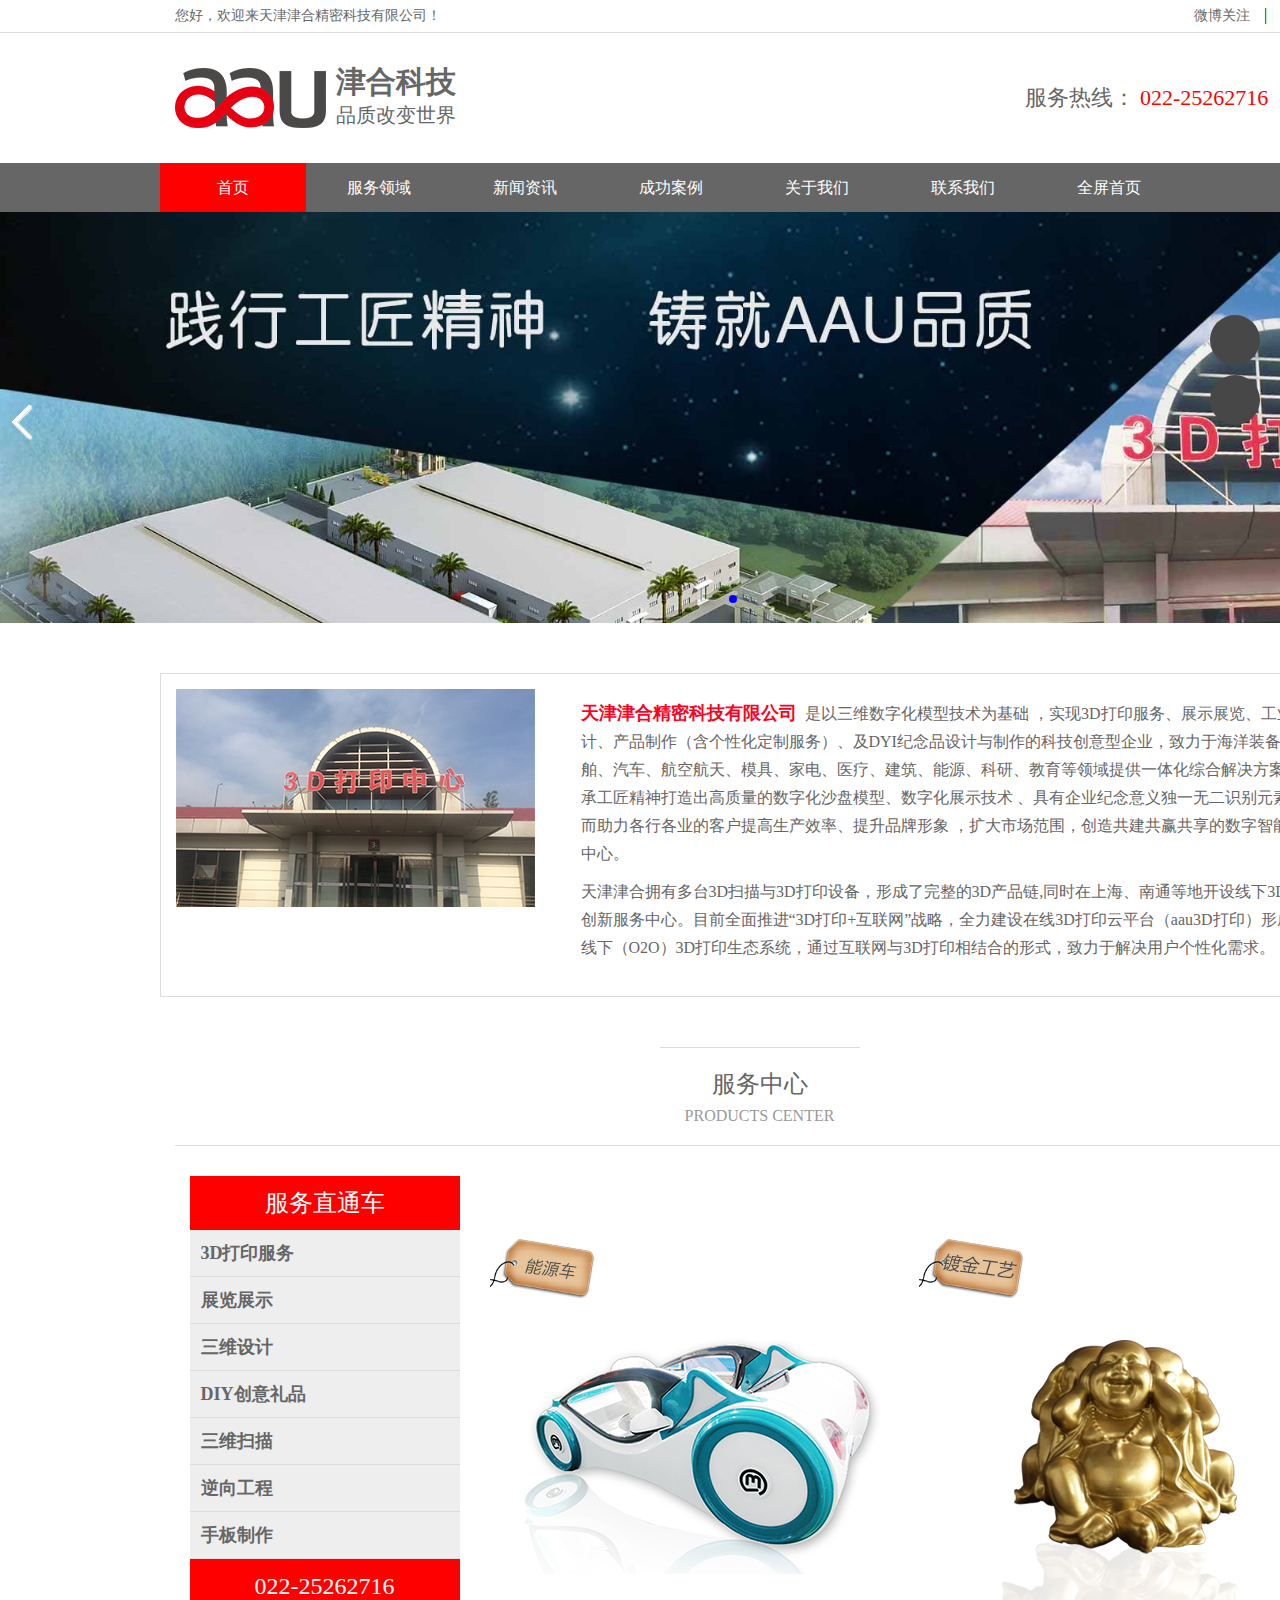
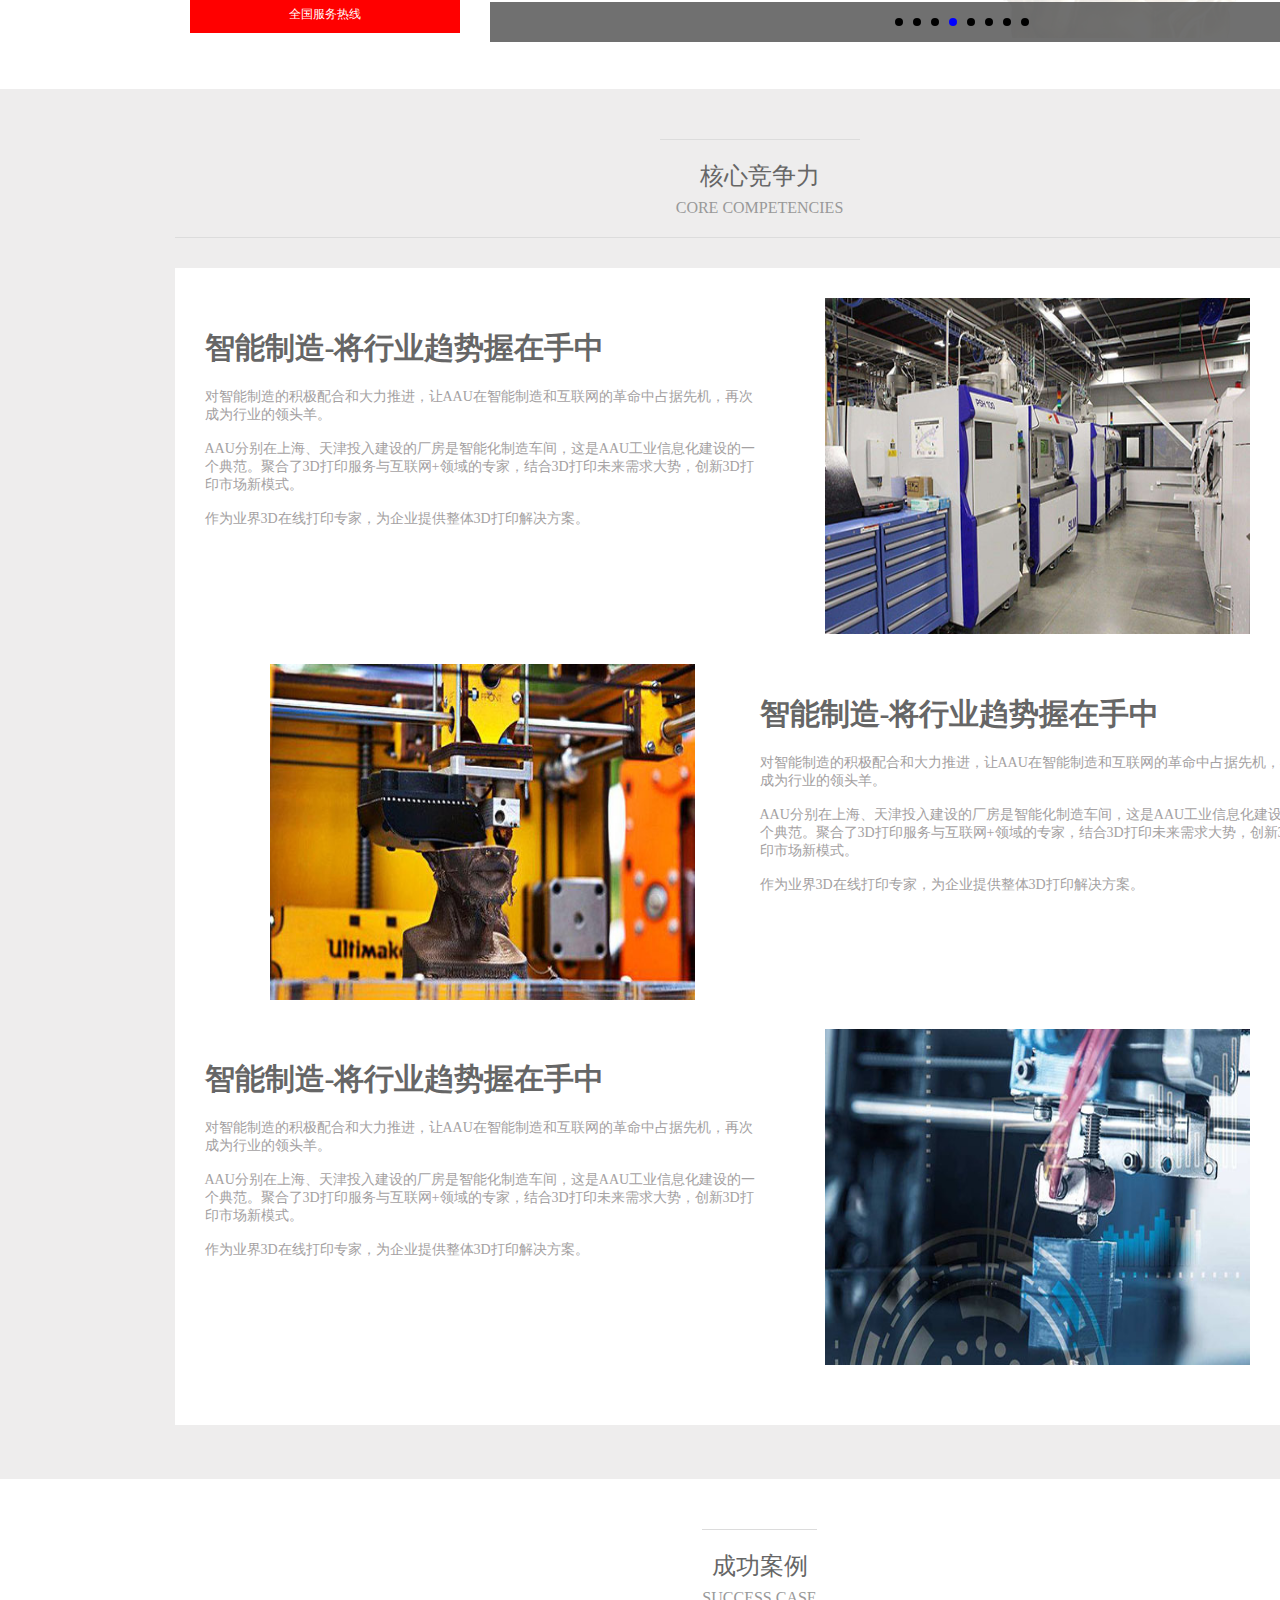
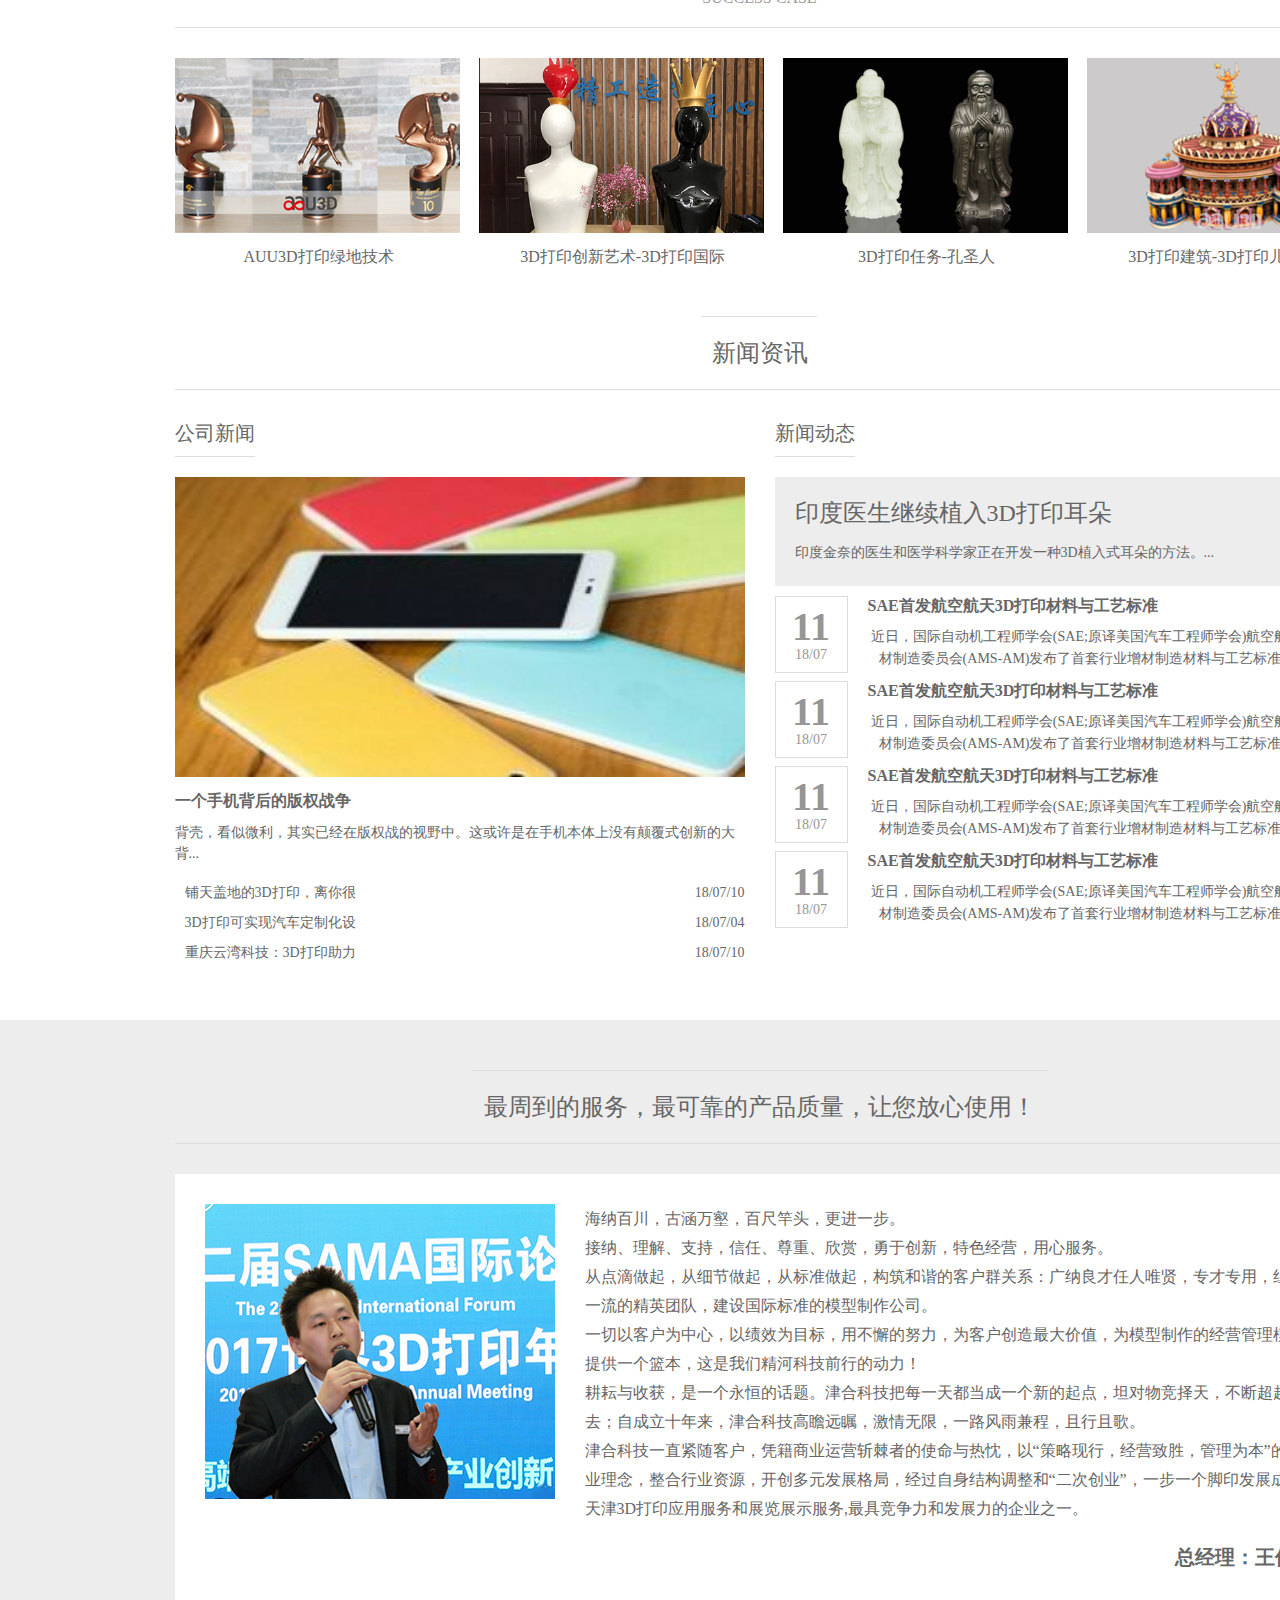
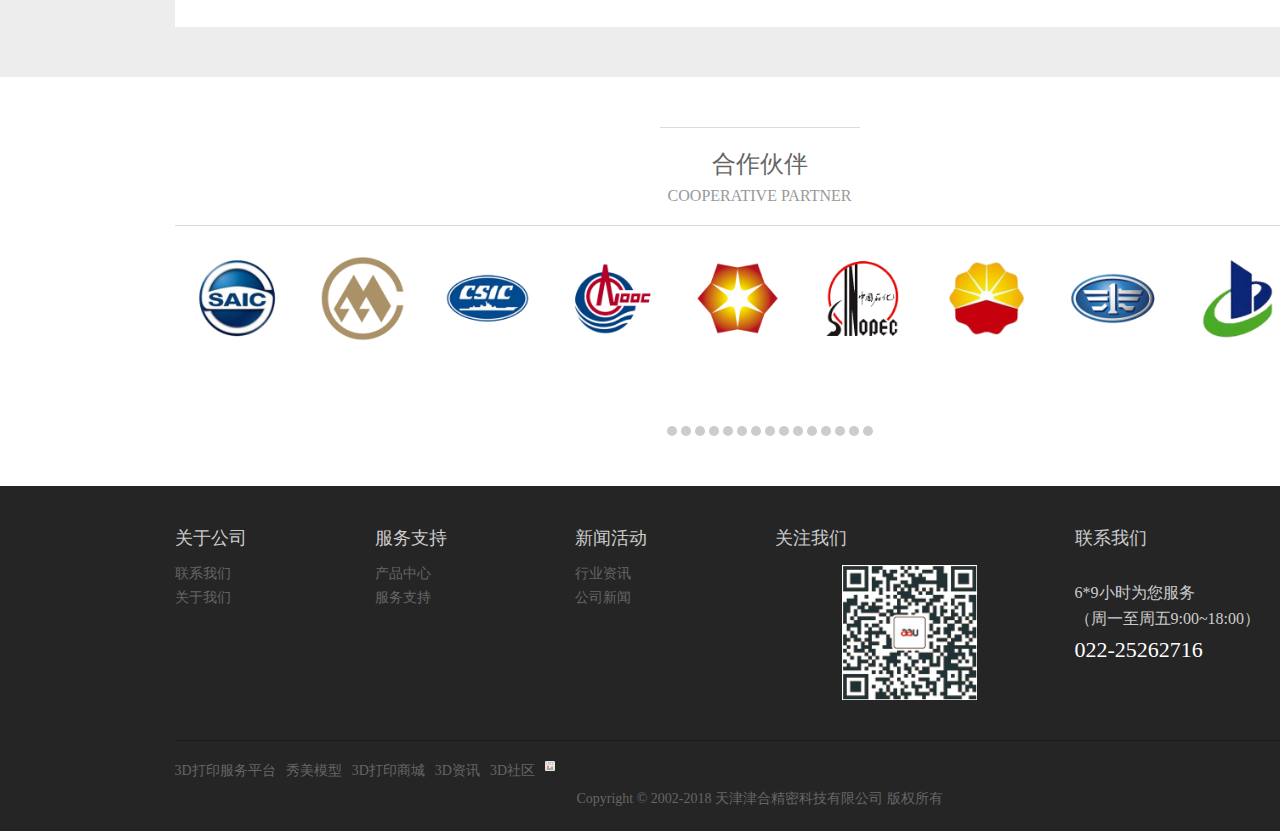
==== commit 3a97ef05: "second" ====
--- a/index.html
+++ b/index.html
@@ -53,6 +53,7 @@
 				<li><a href="list3.html" class="son">成功案例</a></li>
 				<li><a href="list4.html" class="son">关于我们</a></li>
 				<li><a href="list5.html" class="son">联系我们</a></li>
+				<li><a href="quanbing.html" class="son">全屏首页</a></li>
 			</ul>
 		</div>
 	</div>
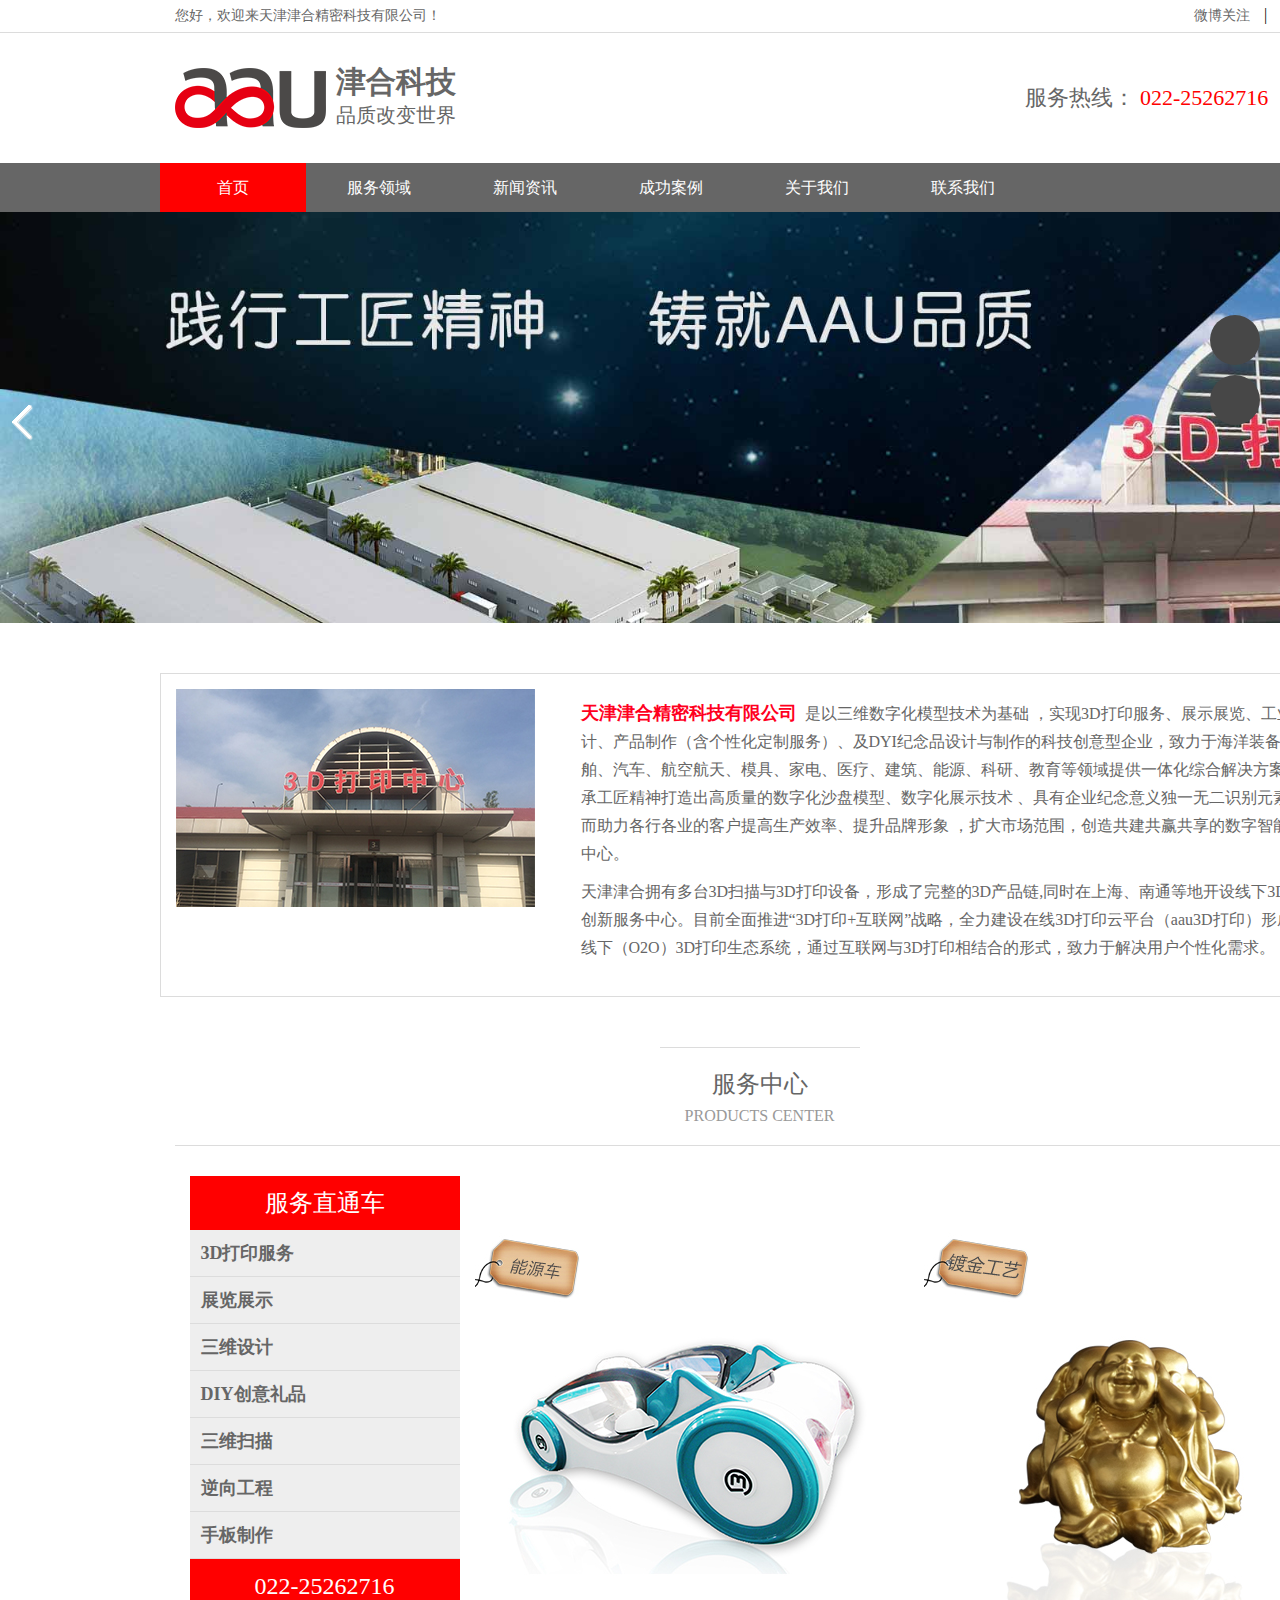
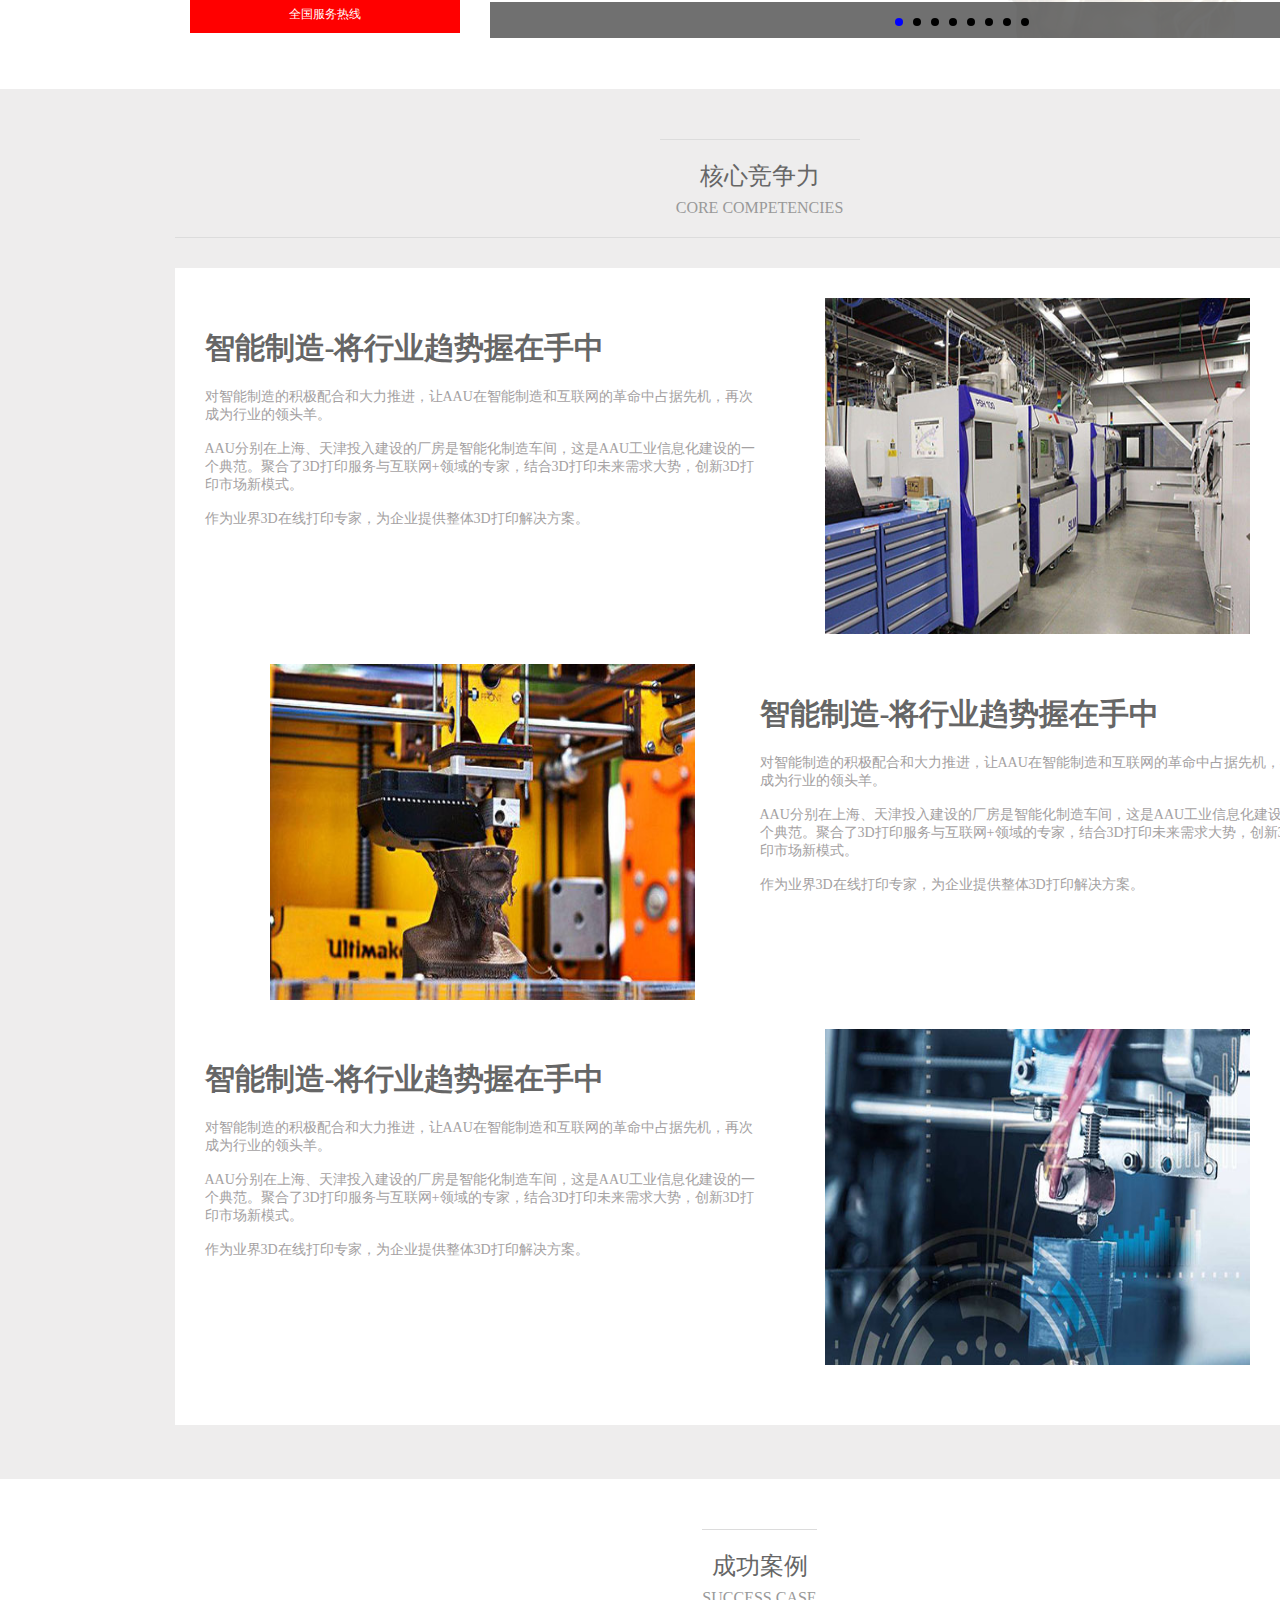
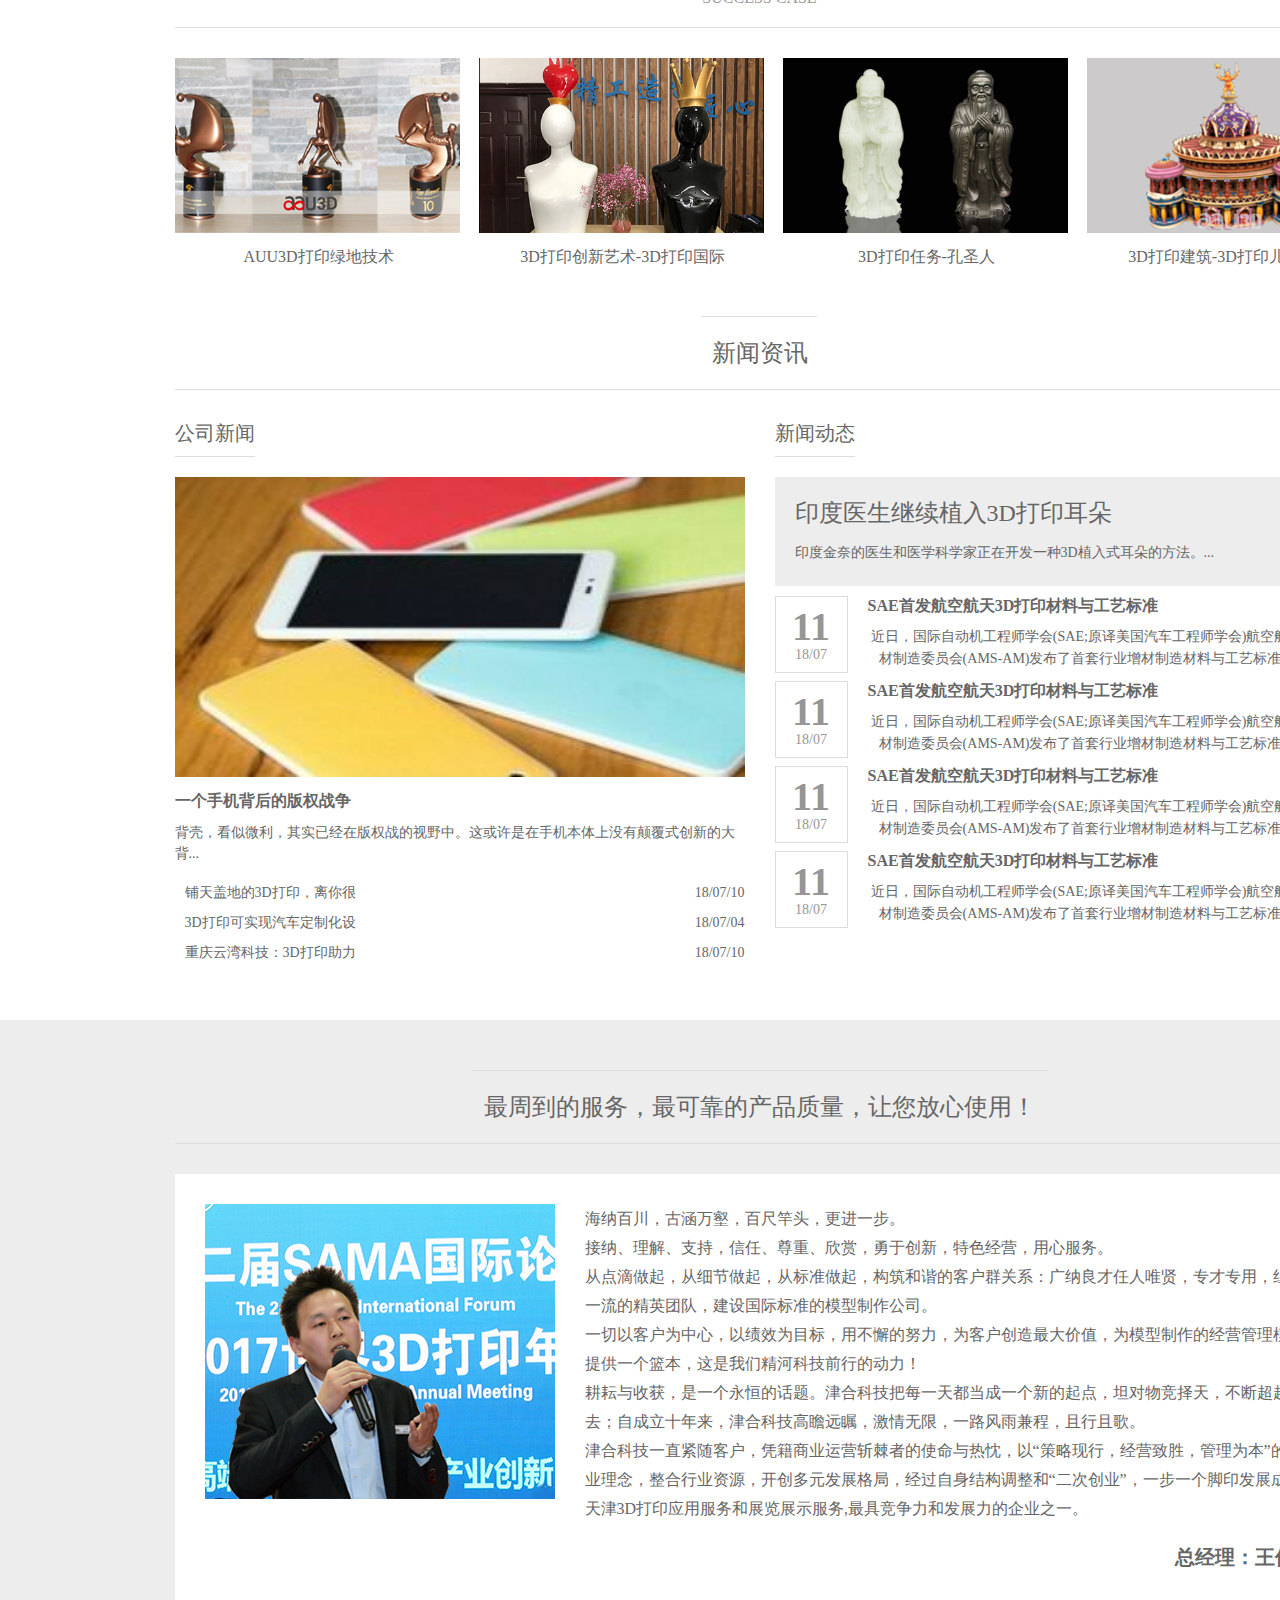
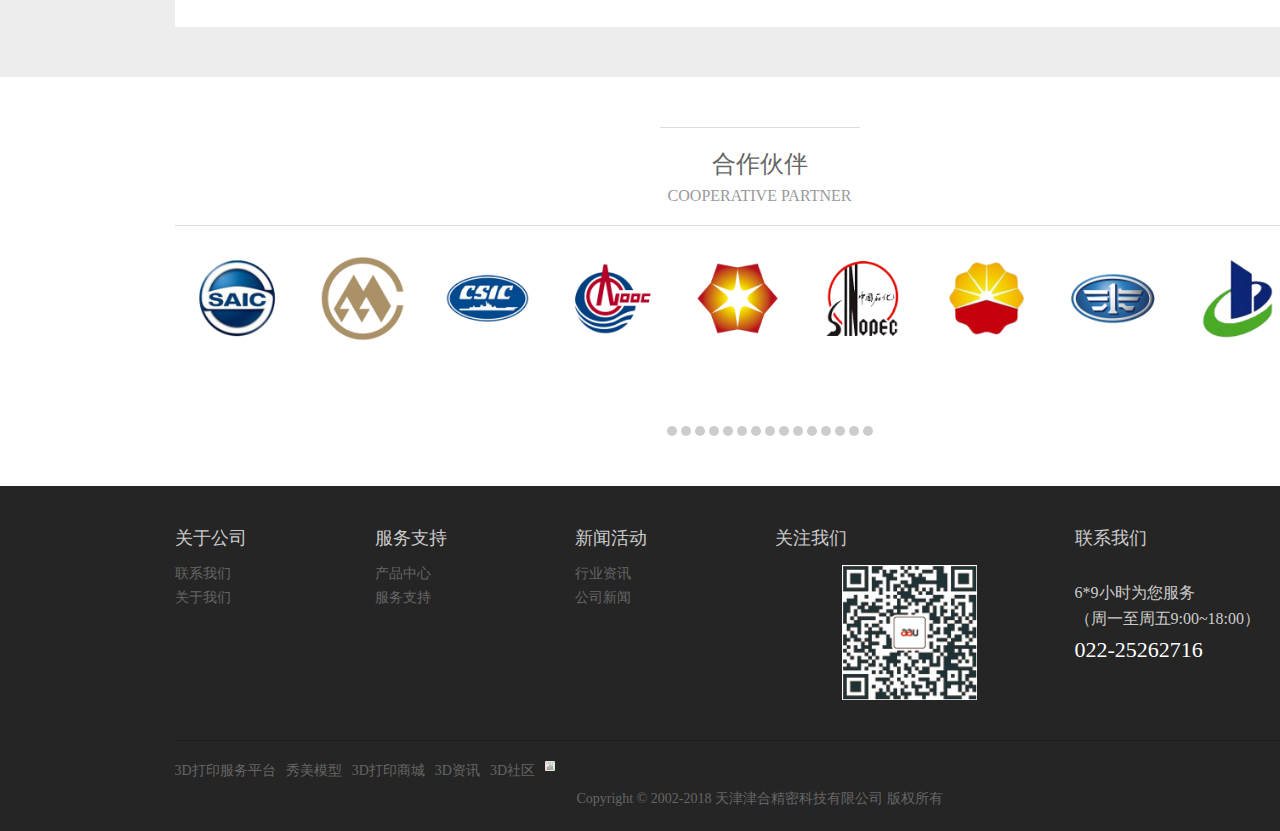
==== commit 5b60c370: "third" ====
--- a/index.html
+++ b/index.html
@@ -6,8 +6,12 @@
 	<link rel="stylesheet" href="css/index.css">
 	<link rel="stylesheet" href="https://at.alicdn.com/t/font_741898_v41sqs1rl6s.css ">
 	<meta name="viewport" content="width=device-width">
+	<script src="js/animate.js"></script>
+	<script src="js/index.js"></script>
+	
 	<link rel="stylesheet" href="https://at.alicdn.com/t/font_743544_d1w86q63bvq.css">
 </head>
+
 <body>
 	<div class="header">
 		<div class="top-header">
@@ -50,15 +54,21 @@
 					<a href="" class="con">企业动态</a>
 					<a href="" class="con1">行业资讯</a>
 				</li>
-				<li><a href="list3.html" class="son">成功案例</a></li>
+				<li><a href="list3.html" class="son">成功案例</a>
+					<a href="" class="con">3D打印产品</a>
+					<a href="" class="con1">工业设计</a>
+					<a href="" class="con2">手板制作</a>
+					<a href="" class="con3">展览展示</a>
+				</li>
 				<li><a href="list4.html" class="son">关于我们</a></li>
 				<li><a href="list5.html" class="son">联系我们</a></li>
-				<li><a href="quanbing.html" class="son">全屏首页</a></li>
 			</ul>
 		</div>
 	</div>
 	<div class="slider">
-		<img src="img/p2.jpg" width="1519" height="411" alt="">
+		<img src="img/p2.jpg" style="z-index:1" width="1519" height="411" alt="">
+		<img src="img/p82.jpg" width="1519" height="411" alt="">
+		
 		<div class="icon1"></div>
 		<div class="icon2"></div>
 		<div class="swi">
@@ -100,8 +110,19 @@
 				</h3>
 			</div>
 			<div class="hot">
-				<img src="img/p5.jpg" width="425" height="462" alt="">
-				<img src="img/p6.jpg" width="425" height="462" alt="">
+				<div class="box">
+						<img src="img/p5.jpg" width="425" height="462" alt="">
+						<img src="img/p6.jpg" width="425" height="462" alt="">
+						<img src="img/p83.jpg" width="425" height="462" alt="">
+						<img src="img/p84.jpg" width="425" height="462" alt="">
+						<img src="img/p85.jpg" width="425" height="462" alt="">
+						<img src="img/p86.jpg" width="425" height="462" alt="">
+						<img src="img/p87.jpg" width="425" height="462" alt="">
+						<img src="img/p88.jpg" width="425" height="462" alt="">
+						<img src="img/p89.jpg" width="425" height="462" alt="">
+						
+				</div>
+				
 				<div class="big">
 					<div class="sm">
 						<div class="son"></div>
@@ -369,6 +390,29 @@
 				<img src="img/p30.png" width="85" height="85" alt="">
 				<span class="shang">上汽集团</span>
 			</div>
+			<div class="son">
+				<img src="img/p89.png" width="85" height="85" alt="">
+				<span class="shang">上汽集团</span>
+			</div>
+			<div class="son">
+				<img src="img/p90.png" width="85" height="85" alt="">
+				<span class="shang">上汽集团</span>
+			</div>
+			<div class="son">
+				<img src="img/p91.png" width="85" height="85" alt="">
+				<span class="shang">上汽集团</span>
+			</div>
+			<div class="son">
+				<img src="img/p92.png" width="85" height="85" alt="">
+				<span class="shang">上汽集团</span>
+			</div><div class="son">
+				<img src="img/p93.png" width="85" height="85" alt="">
+				<span class="shang">上汽集团</span>
+			</div>
+			<div class="son">
+				<img src="img/p94.png" width="85" height="85" alt="">
+				<span class="shang">上汽集团</span>
+			</div>
 		</div>
 		<div class="page">
 			<div class="xiao"></div>
--- a/css/index.css
+++ b/css/index.css
@@ -163,13 +163,39 @@
 	left: -5px;
 	background: white;
 }
-.header .container1 .son:hover{
+.header .container1 .container2 li .con2{
+	display: block;
+	width: 160px;
+	height: 50px;
+	font-size: 16px;
+	text-align: center;
+	line-height: 50px;
+	color: black;
+	position: absolute;
+	top: 150px;
+	left: -5px;
+	background: white;
+}
+.header .container1 .container2 li .con3{
+	display: block;
+	width: 160px;
+	height: 50px;
+	font-size: 16px;
+	text-align: center;
+	line-height: 50px;
+	color: black;
+	position: absolute;
+	top: 200px;
+	left: -5px;
+	background: white;
+}
+.header .container1 li:hover{
 	background: red;
 }
 .header .container1 .container2 li:nth-child(1){
 	background: red;
 }
-/*.header .container1 .container2 li:nth-child(3):hover .con{
+.header .container1 .container2 li:nth-child(3):hover .con{
 	z-index: 10;
 }
 .header .container1 .container2 li:nth-child(3):hover .con1{
@@ -180,13 +206,47 @@
 }
 .header .container1 .container2 li:nth-child(3) .con1:hover{
 	background: red;
-}*/
+}
+.header .container1 .container2 li:nth-child(1){
+	background: red;
+}
+.header .container1 .container2 li:nth-child(4):hover .con{
+	z-index: 10;
+}
+.header .container1 .container2 li:nth-child(4):hover .con1{
+	z-index: 10;
+}
+.header .container1 .container2 li:nth-child(4):hover .con2{
+	z-index: 10;
+}
+.header .container1 .container2 li:nth-child(4):hover .con3{
+	z-index: 10;
+}
+.header .container1 .container2 li:nth-child(4) .con:hover{
+	background: red;
+}
+.header .container1 .container2 li:nth-child(4) .con1:hover{
+	background: red;
+}
+.header .container1 .container2 li:nth-child(4) .con2:hover{
+	background: red;
+}
+.header .container1 .container2 li:nth-child(4) .con3:hover{
+	background: red;
+}
 .slider{
 	width: 1519px;
 	height: 411px;
 	position: relative;
 	top: 0;
 	left: 0px;
+	overflow: hidden;
+}
+.slider img{
+	display: block;
+	position: absolute;
+	top: 0;
+	left: 0;
 }
 .slider .icon1{
 	width: 25px;
@@ -198,6 +258,7 @@
 	background-image: url('../img/p3.png');
 	background-position: 0 0;
 	cursor: pointer;
+	z-index: 5;
 }
 .slider .icon2{
 	width: 25px;
@@ -209,6 +270,7 @@
 	background-image: url('../img/p3.png');
 	background-position: -25px 0;
 	cursor: pointer;
+	z-index: 5;
 }
 .slider .swi{
 	width: 54px;
@@ -360,15 +422,31 @@
 	width: 870px;
 	height: 462px;
 	padding: 0 15px;
-
-}
+	position: relative;
+	overflow: hidden;
+}
+.cp .row .hot .box{
+	width: 4895px;
+	height: 462px;
+	position: absolute;
+	left: 0;
+	top: 0;
+	z-index: 5;
+}
+.cp .row .hot .box img{
+	margin-right: 20px;
+}
+
 .cp .row .hot .big{
 	width: 870px;
 	height: 40px;
 	background-color:rgba(76,76,76,0.8);
 	position: relative;
-	top: -40px;
+	top: 426px;
 	right: 0;
+	z-index: 20;
+	
+	
 }
 .cp .row .hot .big .sm{
 	width: 208px;
@@ -376,6 +454,8 @@
 	position: relative;
 	left: 400px;
 	bottom: -16px;
+	
+	
 
 }
 .cp .row .hot .big .son{
@@ -385,8 +465,9 @@
 	margin: 0 5px;
 	background: black;
 	float: left;
-}
-.cp .row .hot .big .son:nth-child(4){
+	
+}
+.cp .row .hot .big .son:nth-child(1){
 	background: blue;
 }
 .cp .row .hot .big .son:hover{
@@ -806,7 +887,7 @@
 	height: 309px;
 	margin: 50px auto;
 	padding: 0 15px;
-
+	overflow: hidden;
 }
 .coo .titlecon{
 	width: 1170px;
@@ -842,7 +923,7 @@
 	margin-top: 5px;
 }
 .coo .tsc{
-	width: 100%;
+	width: 4958px;
 	height: 140px;
 	overflow: hidden;
 }
@@ -868,7 +949,7 @@
 	display: block;
 	border-radius: 3px;
 }
-.coo .tsc .son .shang:hover{
+.coo .tsc .son:hover .shang{
 	background: black;
 }
 .coo .page{
@@ -998,6 +1079,7 @@
 	position: fixed;
 	right: 20px;
 	top: 35%;
+	z-index: 10;
 }
 .side .son{
 	width: 50px;
@@ -1007,6 +1089,7 @@
 	background: #474747;
 	border-radius: 50%;
 	padding-top: 10px;
+
 }
 .side .son i{
 	font-size: 30px;
